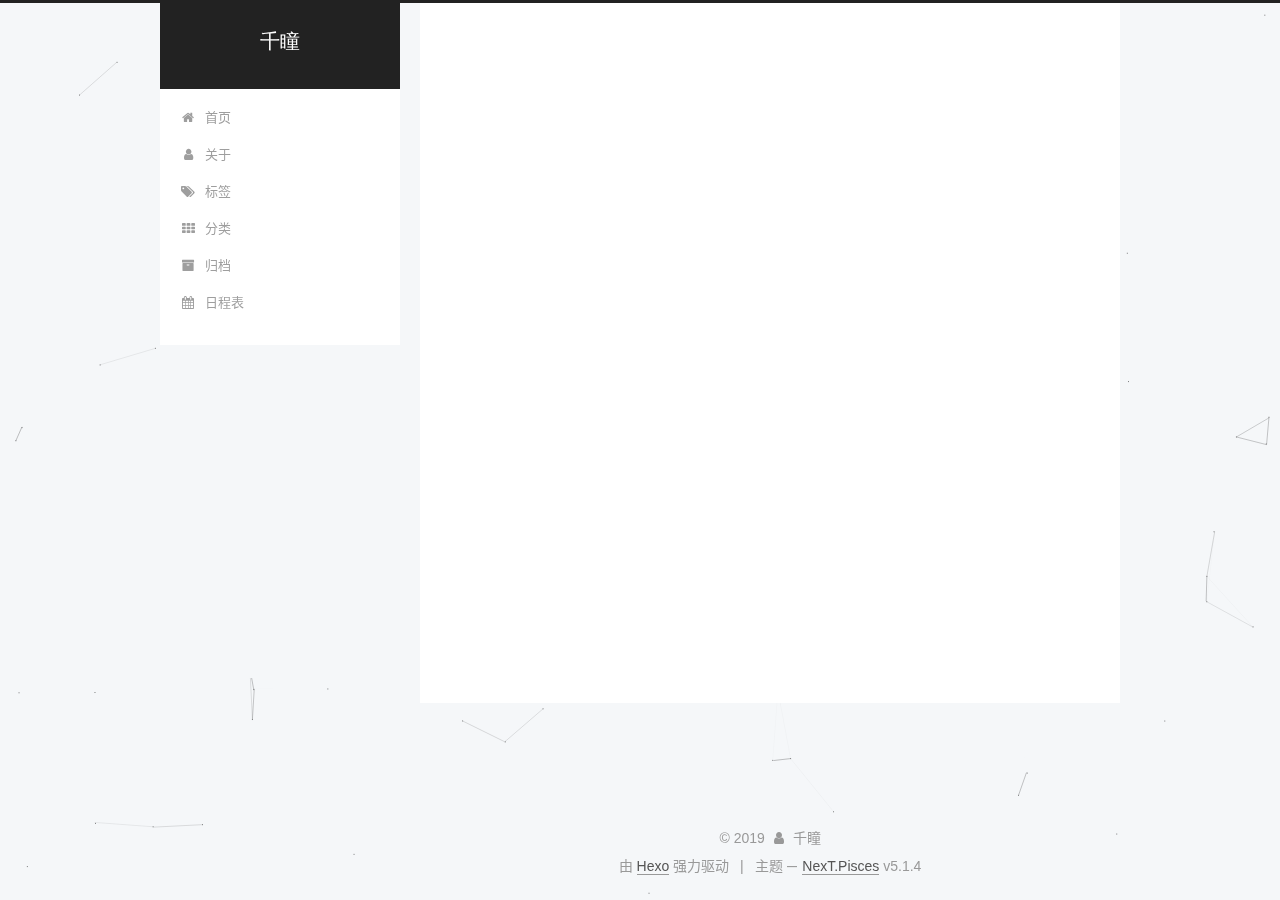
==== archives/index.html @ 5fdab45f "Site updated: 2019-02-20 13:32:50" ====
<!DOCTYPE html>



  


<html class="theme-next pisces use-motion" lang="zh-Hans">
<head><meta name="generator" content="Hexo 3.8.0">
  <meta charset="UTF-8">
<meta http-equiv="X-UA-Compatible" content="IE=edge">
<meta name="viewport" content="width=device-width, initial-scale=1, maximum-scale=1">
<meta name="theme-color" content="#222">



  
  
    
    
  <script src="/lib/pace/pace.min.js?v=1.0.2"></script>
  <link href="/lib/pace/pace-theme-center-atom.min.css?v=1.0.2" rel="stylesheet">




  
  
  <link rel="stylesheet" media="all" href="/lib/Han/dist/han.min.css?v=3.3">




<meta http-equiv="Cache-Control" content="no-transform">
<meta http-equiv="Cache-Control" content="no-siteapp">
















  
  
  <link href="/lib/fancybox/source/jquery.fancybox.css?v=2.1.5" rel="stylesheet" type="text/css">







<link href="/lib/font-awesome/css/font-awesome.min.css?v=4.6.2" rel="stylesheet" type="text/css">

<link href="/css/main.css?v=5.1.4" rel="stylesheet" type="text/css">


  <link rel="apple-touch-icon" sizes="180x180" href="/images/apple-touch-icon-next.png?v=5.1.4">


  <link rel="icon" type="image/png" sizes="32x32" href="/images/favicon-32x32-next.png?v=5.1.4">


  <link rel="icon" type="image/png" sizes="16x16" href="/images/favicon-16x16-next.png?v=5.1.4">


  <link rel="mask-icon" href="/images/logo.svg?v=5.1.4" color="#222">





  <meta name="keywords" content="Hexo, NexT">










<meta name="description" content="笑焉如花花自香">
<meta property="og:type" content="website">
<meta property="og:title" content="千瞳">
<meta property="og:url" content="http://yoursite.com/archives/index.html">
<meta property="og:site_name" content="千瞳">
<meta property="og:description" content="笑焉如花花自香">
<meta property="og:locale" content="zh-Hans">
<meta name="twitter:card" content="summary">
<meta name="twitter:title" content="千瞳">
<meta name="twitter:description" content="笑焉如花花自香">



<script type="text/javascript" id="hexo.configurations">
  var NexT = window.NexT || {};
  var CONFIG = {
    root: '/',
    scheme: 'Pisces',
    version: '5.1.4',
    sidebar: {"position":"left","display":"post","offset":12,"b2t":false,"scrollpercent":false,"onmobile":false},
    fancybox: true,
    tabs: true,
    motion: {"enable":true,"async":false,"transition":{"post_block":"fadeIn","post_header":"slideDownIn","post_body":"slideDownIn","coll_header":"slideLeftIn","sidebar":"slideUpIn"}},
    duoshuo: {
      userId: '0',
      author: '博主'
    },
    algolia: {
      applicationID: '',
      apiKey: '',
      indexName: '',
      hits: {"per_page":10},
      labels: {"input_placeholder":"Search for Posts","hits_empty":"We didn't find any results for the search: ${query}","hits_stats":"${hits} results found in ${time} ms"}
    }
  };
</script>



  <link rel="canonical" href="http://yoursite.com/archives/">





  <title>归档 | 千瞳</title>
  








</head>

<body itemscope itemtype="http://schema.org/WebPage" lang="zh-Hans">

  
  
    
  

  <div class="container sidebar-position-left page-archive">
    <div class="headband"></div>

    <header id="header" class="header" itemscope itemtype="http://schema.org/WPHeader">
      <div class="header-inner"><div class="site-brand-wrapper">
  <div class="site-meta ">
    

    <div class="custom-logo-site-title">
      <a href="/" class="brand" rel="start">
        <span class="logo-line-before"><i></i></span>
        <span class="site-title">千瞳</span>
        <span class="logo-line-after"><i></i></span>
      </a>
    </div>
      
        <p class="site-subtitle"></p>
      
  </div>

  <div class="site-nav-toggle">
    <button>
      <span class="btn-bar"></span>
      <span class="btn-bar"></span>
      <span class="btn-bar"></span>
    </button>
  </div>
</div>

<nav class="site-nav">
  

  
    <ul id="menu" class="menu">
      
        
        <li class="menu-item menu-item-home">
          <a href="/" rel="section">
            
              <i class="menu-item-icon fa fa-fw fa-home"></i> <br>
            
            首页
          </a>
        </li>
      
        
        <li class="menu-item menu-item-about">
          <a href="/about/" rel="section">
            
              <i class="menu-item-icon fa fa-fw fa-user"></i> <br>
            
            关于
          </a>
        </li>
      
        
        <li class="menu-item menu-item-tags">
          <a href="/tags/" rel="section">
            
              <i class="menu-item-icon fa fa-fw fa-tags"></i> <br>
            
            标签
          </a>
        </li>
      
        
        <li class="menu-item menu-item-categories">
          <a href="/categories/" rel="section">
            
              <i class="menu-item-icon fa fa-fw fa-th"></i> <br>
            
            分类
          </a>
        </li>
      
        
        <li class="menu-item menu-item-archives">
          <a href="/archives/" rel="section">
            
              <i class="menu-item-icon fa fa-fw fa-archive"></i> <br>
            
            归档
          </a>
        </li>
      
        
        <li class="menu-item menu-item-schedule">
          <a href="/schedule/" rel="section">
            
              <i class="menu-item-icon fa fa-fw fa-calendar"></i> <br>
            
            日程表
          </a>
        </li>
      

      
    </ul>
  

  
</nav>



 </div>
    </header>

    <main id="main" class="main">
      <div class="main-inner">
        <div class="content-wrap">
          <div id="content" class="content">
            

  
  
  
  <div class="post-block archive">
    <div id="posts" class="posts-collapse">
      <span class="archive-move-on"></span>

      <span class="archive-page-counter">
        
        
        
          
        
        嗯..! 目前共计 2 篇日志。 继续努力。
      </span>

      

        
        
        

        
          
          <div class="collection-title">
            <h1 class="archive-year" id="archive-year-2019">2019</h1>
          </div>
        
        

        

  <article class="post post-type-normal" itemscope itemtype="http://schema.org/Article">
    <header class="post-header">

      <h2 class="post-title">
        
            <a class="post-title-link" href="/2019/02/20/数据分析-numpy/" itemprop="url">
              
                <span itemprop="name">未命名</span>
              
            </a>
        
      </h2>

      <div class="post-meta">
        <time class="post-time" itemprop="dateCreated" datetime="2019-02-20T00:19:30+08:00" content="2019-02-20">
          02-20
        </time>
      </div>

    </header>
  </article>



      

        
        
        

        
        

        

  <article class="post post-type-normal" itemscope itemtype="http://schema.org/Article">
    <header class="post-header">

      <h2 class="post-title">
        
            <a class="post-title-link" href="/2019/02/19/hello-world/" itemprop="url">
              
                <span itemprop="name">Hello World</span>
              
            </a>
        
      </h2>

      <div class="post-meta">
        <time class="post-time" itemprop="dateCreated" datetime="2019-02-19T23:55:54+08:00" content="2019-02-19">
          02-19
        </time>
      </div>

    </header>
  </article>



      

    </div>
  </div>
  
  
  

  



          </div>
          


          

        </div>
        
          
  
  <div class="sidebar-toggle">
    <div class="sidebar-toggle-line-wrap">
      <span class="sidebar-toggle-line sidebar-toggle-line-first"></span>
      <span class="sidebar-toggle-line sidebar-toggle-line-middle"></span>
      <span class="sidebar-toggle-line sidebar-toggle-line-last"></span>
    </div>
  </div>

  <aside id="sidebar" class="sidebar">
    
    <div class="sidebar-inner">

      

      

      <section class="site-overview-wrap sidebar-panel sidebar-panel-active">
        <div class="site-overview">
          <div class="site-author motion-element" itemprop="author" itemscope itemtype="http://schema.org/Person">
            
              <img class="site-author-image" itemprop="image" src="/images/zxp.png" alt="千瞳">
            
              <p class="site-author-name" itemprop="name">千瞳</p>
              <p class="site-description motion-element" itemprop="description">笑焉如花花自香</p>
          </div>

          <nav class="site-state motion-element">

            
              <div class="site-state-item site-state-posts">
              
                <a href="/archives/">
              
                  <span class="site-state-item-count">2</span>
                  <span class="site-state-item-name">日志</span>
                </a>
              </div>
            

            

            

          </nav>

          

          

          
          

          
          

          

        </div>
      </section>

      

      

    </div>
  </aside>


        
      </div>
    </main>

    <footer id="footer" class="footer">
      <div class="footer-inner">
        <div class="copyright">&copy; <span itemprop="copyrightYear">2019</span>
  <span class="with-love">
    <i class="fa fa-user"></i>
  </span>
  <span class="author" itemprop="copyrightHolder">千瞳</span>

  
</div>


  <div class="powered-by">由 <a class="theme-link" target="_blank" href="https://hexo.io">Hexo</a> 强力驱动</div>



  <span class="post-meta-divider">|</span>



  <div class="theme-info">主题 &mdash; <a class="theme-link" target="_blank" href="https://github.com/iissnan/hexo-theme-next">NexT.Pisces</a> v5.1.4</div>




        







        
      </div>
    </footer>

    
      <div class="back-to-top">
        <i class="fa fa-arrow-up"></i>
        
      </div>
    

    

  </div>

  

<script type="text/javascript">
  if (Object.prototype.toString.call(window.Promise) !== '[object Function]') {
    window.Promise = null;
  }
</script>









  


  











  
  
    <script type="text/javascript" src="/lib/jquery/index.js?v=2.1.3"></script>
  

  
  
    <script type="text/javascript" src="/lib/fastclick/lib/fastclick.min.js?v=1.0.6"></script>
  

  
  
    <script type="text/javascript" src="/lib/jquery_lazyload/jquery.lazyload.js?v=1.9.7"></script>
  

  
  
    <script type="text/javascript" src="/lib/velocity/velocity.min.js?v=1.2.1"></script>
  

  
  
    <script type="text/javascript" src="/lib/velocity/velocity.ui.min.js?v=1.2.1"></script>
  

  
  
    <script type="text/javascript" src="/lib/fancybox/source/jquery.fancybox.pack.js?v=2.1.5"></script>
  

  
  
    <script type="text/javascript" src="/lib/canvas-nest/canvas-nest.min.js"></script>
  


  


  <script type="text/javascript" src="/js/src/utils.js?v=5.1.4"></script>

  <script type="text/javascript" src="/js/src/motion.js?v=5.1.4"></script>



  
  


  <script type="text/javascript" src="/js/src/affix.js?v=5.1.4"></script>

  <script type="text/javascript" src="/js/src/schemes/pisces.js?v=5.1.4"></script>



  

  


  <script type="text/javascript" src="/js/src/bootstrap.js?v=5.1.4"></script>



  


  




	





  





  












  





  

  

  

  
  

  

  

  

</body>
</html>
---- lib/Han/dist/han.min.css ----
@charset "UTF-8";

/*! 漢字標準格式 v3.3.0 | MIT License | css.hanzi.co */
/*! Han.css: the CSS typography framework optimised for Hanzi */

progress,sub,sup{vertical-align:baseline}button,hr,input,select{overflow:visible}[type=checkbox],[type=radio],legend{box-sizing:border-box;padding:0}html{font-family:sans-serif;-ms-text-size-adjust:100%;-webkit-text-size-adjust:100%}body{margin:0}article,aside,details,figcaption,figure,footer,header,main,menu,nav,section,summary{display:block}audio,canvas,progress,video{display:inline-block}audio:not([controls]){display:none;height:0}[hidden],template{display:none}a{background-color:transparent}a:active,a:hover{outline-width:0}abbr[title]{border-bottom:none;text-decoration:underline;text-decoration:underline dotted}b,strong{font-weight:bolder}dfn{font-style:italic}h1{font-size:2em;margin:.67em 0}mark{background-color:#ff0;color:#000}small{font-size:80%}sub,sup{font-size:75%;line-height:0;position:relative}sub{bottom:-.25em}sup{top:-.5em}img{border-style:none}svg:not(:root){overflow:hidden}code,kbd,pre,samp{font-family:monospace,monospace;font-size:1em}figure{margin:1em 40px}hr{box-sizing:content-box;height:0}button,input,select,textarea{font:inherit;margin:0}optgroup{font-weight:700}button,select{text-transform:none}[type=button],[type=reset],[type=submit],button{cursor:pointer}[disabled]{cursor:default}[type=reset],[type=submit],button,html [type=button]{-webkit-appearance:button}button::-moz-focus-inner,input::-moz-focus-inner{border:0;padding:0}button:-moz-focusring,input:-moz-focusring{outline:ButtonText dotted 1px}fieldset{border:1px solid silver;margin:0 2px;padding:.35em .625em .75em}legend{color:inherit;display:table;max-width:100%;white-space:normal}textarea{overflow:auto}[type=number]::-webkit-inner-spin-button,[type=number]::-webkit-outer-spin-button{height:auto}[type=search]{-webkit-appearance:textfield}[type=search]::-webkit-search-cancel-button,[type=search]::-webkit-search-decoration{-webkit-appearance:none}@font-face{font-family:"Han Heiti";src:local("Hiragino Sans GB"),local("Lantinghei TC Extralight"),local("Lantinghei SC Extralight"),local(FZLTXHB--B51-0),local(FZLTZHK--GBK1-0),local("Pingfang SC Light"),local("Pingfang TC Light"),local("Pingfang-SC-Light"),local("Pingfang-TC-Light"),local("Pingfang SC"),local("Pingfang TC"),local("Heiti SC Light"),local(STHeitiSC-Light),local("Heiti SC"),local("Heiti TC Light"),local(STHeitiTC-Light),local("Heiti TC"),local("Microsoft Yahei"),local("Microsoft Jhenghei"),local("Noto Sans CJK KR"),local("Noto Sans CJK JP"),local("Noto Sans CJK SC"),local("Noto Sans CJK TC"),local("Source Han Sans K"),local("Source Han Sans KR"),local("Source Han Sans JP"),local("Source Han Sans CN"),local("Source Han Sans HK"),local("Source Han Sans TW"),local("Source Han Sans TWHK"),local("Droid Sans Fallback")}@font-face{unicode-range:U+4E00-9FFF,U+3400-4DB5,U+20000-2A6D6,U+2A700-2B734,U+2B740-2B81D,U+FA0E-FA0F,U+FA11,U+FA13-FA14,U+FA1F,U+FA21,U+FA23,U+FA24,U+FA27-FA29,U+3040-309F,U+30A0-30FF,U+3099-309E,U+FF66-FF9F,U+3007,U+31C0-31E3,U+2F00-2FD5,U+2E80-2EF3;font-family:"Han Heiti";src:local(YuGothic),local("Hiragino Kaku Gothic ProN"),local("Hiragino Kaku Gothic Pro")}@font-face{font-family:"Han Heiti CNS";src:local("Pingfang TC Light"),local("Pingfang-TC-Light"),local("Pingfang TC"),local("Heiti TC Light"),local(STHeitiTC-Light),local("Heiti TC"),local("Lantinghei TC Extralight"),local(FZLTXHB--B51-0),local("Lantinghei TC"),local("Microsoft Jhenghei"),local("Microsoft Yahei"),local("Noto Sans CJK TC"),local("Source Han Sans TC"),local("Source Han Sans TW"),local("Source Han Sans TWHK"),local("Source Han Sans HK"),local("Droid Sans Fallback")}@font-face{font-family:"Han Heiti GB";src:local("Hiragino Sans GB"),local("Pingfang SC Light"),local("Pingfang-SC-Light"),local("Pingfang SC"),local("Lantinghei SC Extralight"),local(FZLTXHK--GBK1-0),local("Lantinghei SC"),local("Heiti SC Light"),local(STHeitiSC-Light),local("Heiti SC"),local("Microsoft Yahei"),local("Noto Sans CJK SC"),local("Source Han Sans SC"),local("Source Han Sans CN"),local("Droid Sans Fallback")}@font-face{font-family:"Han Heiti";font-weight:600;src:local("Hiragino Sans GB W6"),local(HiraginoSansGB-W6),local("Lantinghei TC Demibold"),local("Lantinghei SC Demibold"),local(FZLTZHB--B51-0),local(FZLTZHK--GBK1-0),local("Pingfang-SC-Semibold"),local("Pingfang-TC-Semibold"),local("Heiti SC Medium"),local("STHeitiSC-Medium"),local("Heiti SC"),local("Heiti TC Medium"),local("STHeitiTC-Medium"),local("Heiti TC"),local("Microsoft Yahei Bold"),local("Microsoft Jhenghei Bold"),local(MicrosoftYahei-Bold),local(MicrosoftJhengHeiBold),local("Microsoft Yahei"),local("Microsoft Jhenghei"),local("Noto Sans CJK KR Bold"),local("Noto Sans CJK JP Bold"),local("Noto Sans CJK SC Bold"),local("Noto Sans CJK TC Bold"),local(NotoSansCJKkr-Bold),local(NotoSansCJKjp-Bold),local(NotoSansCJKsc-Bold),local(NotoSansCJKtc-Bold),local("Source Han Sans K Bold"),local(SourceHanSansK-Bold),local("Source Han Sans K"),local("Source Han Sans KR Bold"),local("Source Han Sans JP Bold"),local("Source Han Sans CN Bold"),local("Source Han Sans HK Bold"),local("Source Han Sans TW Bold"),local("Source Han Sans TWHK Bold"),local("SourceHanSansKR-Bold"),local("SourceHanSansJP-Bold"),local("SourceHanSansCN-Bold"),local("SourceHanSansHK-Bold"),local("SourceHanSansTW-Bold"),local("SourceHanSansTWHK-Bold"),local("Source Han Sans KR"),local("Source Han Sans CN"),local("Source Han Sans HK"),local("Source Han Sans TW"),local("Source Han Sans TWHK")}@font-face{unicode-range:U+4E00-9FFF,U+3400-4DB5,U+20000-2A6D6,U+2A700-2B734,U+2B740-2B81D,U+FA0E-FA0F,U+FA11,U+FA13-FA14,U+FA1F,U+FA21,U+FA23,U+FA24,U+FA27-FA29,U+3040-309F,U+30A0-30FF,U+3099-309E,U+FF66-FF9F,U+3007,U+31C0-31E3,U+2F00-2FD5,U+2E80-2EF3;font-family:"Han Heiti";font-weight:600;src:local("YuGothic Bold"),local("Hiragino Kaku Gothic ProN W6"),local("Hiragino Kaku Gothic Pro W6"),local(YuGo-Bold),local(HiraKakuProN-W6),local(HiraKakuPro-W6)}@font-face{font-family:"Han Heiti CNS";font-weight:600;src:local("Pingfang TC Semibold"),local("Pingfang-TC-Semibold"),local("Heiti TC Medium"),local("STHeitiTC-Medium"),local("Heiti TC"),local("Lantinghei TC Demibold"),local(FZLTXHB--B51-0),local("Microsoft Jhenghei Bold"),local(MicrosoftJhengHeiBold),local("Microsoft Jhenghei"),local("Microsoft Yahei Bold"),local(MicrosoftYahei-Bold),local("Noto Sans CJK TC Bold"),local(NotoSansCJKtc-Bold),local("Noto Sans CJK TC"),local("Source Han Sans TC Bold"),local("SourceHanSansTC-Bold"),local("Source Han Sans TC"),local("Source Han Sans TW Bold"),local("SourceHanSans-TW"),local("Source Han Sans TW"),local("Source Han Sans TWHK Bold"),local("SourceHanSans-TWHK"),local("Source Han Sans TWHK"),local("Source Han Sans HK"),local("SourceHanSans-HK"),local("Source Han Sans HK")}@font-face{font-family:"Han Heiti GB";font-weight:600;src:local("Hiragino Sans GB W6"),local(HiraginoSansGB-W6),local("Pingfang SC Semibold"),local("Pingfang-SC-Semibold"),local("Lantinghei SC Demibold"),local(FZLTZHK--GBK1-0),local("Heiti SC Medium"),local("STHeitiSC-Medium"),local("Heiti SC"),local("Microsoft Yahei Bold"),local(MicrosoftYahei-Bold),local("Microsoft Yahei"),local("Noto Sans CJK SC Bold"),local(NotoSansCJKsc-Bold),local("Noto Sans CJK SC"),local("Source Han Sans SC Bold"),local("SourceHanSansSC-Bold"),local("Source Han Sans CN Bold"),local("SourceHanSansCN-Bold"),local("Source Han Sans SC"),local("Source Han Sans CN")}@font-face{font-family:"Han Songti";src:local("Songti SC Regular"),local(STSongti-SC-Regular),local("Songti SC"),local("Songti TC Regular"),local(STSongti-TC-Regular),local("Songti TC"),local(STSong),local("Lisong Pro"),local(SimSun),local(PMingLiU)}@font-face{unicode-range:U+4E00-9FFF,U+3400-4DB5,U+20000-2A6D6,U+2A700-2B734,U+2B740-2B81D,U+FA0E-FA0F,U+FA11,U+FA13-FA14,U+FA1F,U+FA21,U+FA23,U+FA24,U+FA27-FA29,U+3040-309F,U+30A0-30FF,U+3099-309E,U+FF66-FF9F,U+3007,U+31C0-31E3,U+2F00-2FD5,U+2E80-2EF3;font-family:"Han Songti";src:local(YuMincho),local("Hiragino Mincho ProN"),local("Hiragino Mincho Pro"),local("MS Mincho")}@font-face{font-family:"Han Songti CNS";src:local("Songti TC Regular"),local(STSongti-TC-Regular),local("Songti TC"),local("Lisong Pro"),local("Songti SC Regular"),local(STSongti-SC-Regular),local("Songti SC"),local(STSong),local(PMingLiU),local(SimSun)}@font-face{font-family:"Han Songti GB";src:local("Songti SC Regular"),local(STSongti-SC-Regular),local("Songti SC"),local(STSong),local(SimSun),local(PMingLiU)}@font-face{font-family:"Han Songti";font-weight:600;src:local("STSongti SC Bold"),local("STSongti TC Bold"),local(STSongti-SC-Bold),local(STSongti-TC-Bold),local("STSongti SC"),local("STSongti TC")}@font-face{unicode-range:U+4E00-9FFF,U+3400-4DB5,U+20000-2A6D6,U+2A700-2B734,U+2B740-2B81D,U+FA0E-FA0F,U+FA11,U+FA13-FA14,U+FA1F,U+FA21,U+FA23,U+FA24,U+FA27-FA29,U+3040-309F,U+30A0-30FF,U+3099-309E,U+FF66-FF9F,U+3007,U+31C0-31E3,U+2F00-2FD5,U+2E80-2EF3;font-family:"Han Songti";font-weight:600;src:local("YuMincho Demibold"),local("Hiragino Mincho ProN W6"),local("Hiragino Mincho Pro W6"),local(YuMin-Demibold),local(HiraMinProN-W6),local(HiraMinPro-W6),local(YuMincho),local("Hiragino Mincho ProN"),local("Hiragino Mincho Pro")}@font-face{font-family:"Han Songti CNS";font-weight:600;src:local("STSongti TC Bold"),local("STSongti SC Bold"),local(STSongti-TC-Bold),local(STSongti-SC-Bold),local("STSongti TC"),local("STSongti SC")}@font-face{font-family:"Han Songti GB";font-weight:600;src:local("STSongti SC Bold"),local(STSongti-SC-Bold),local("STSongti SC")}@font-face{font-family:cursive;src:local("Kaiti TC Regular"),local(STKaiTi-TC-Regular),local("Kaiti TC"),local("Kaiti SC"),local(STKaiti),local(BiauKai),local("標楷體"),local(DFKaiShu-SB-Estd-BF),local(Kaiti),local(DFKai-SB)}@font-face{unicode-range:U+4E00-9FFF,U+3400-4DB5,U+20000-2A6D6,U+2A700-2B734,U+2B740-2B81D,U+FA0E-FA0F,U+FA11,U+FA13-FA14,U+FA1F,U+FA21,U+FA23,U+FA24,U+FA27-FA29,U+3040-309F,U+30A0-30FF,U+3099-309E,U+FF66-FF9F,U+3007,U+31C0-31E3,U+2F00-2FD5,U+2E80-2EF3;font-family:"Han Kaiti";src:local("Kaiti TC Regular"),local(STKaiTi-TC-Regular),local("Kaiti TC"),local("Kaiti SC"),local(STKaiti),local(BiauKai),local("標楷體"),local(DFKaiShu-SB-Estd-BF),local(Kaiti),local(DFKai-SB)}@font-face{unicode-range:U+4E00-9FFF,U+3400-4DB5,U+20000-2A6D6,U+2A700-2B734,U+2B740-2B81D,U+FA0E-FA0F,U+FA11,U+FA13-FA14,U+FA1F,U+FA21,U+FA23,U+FA24,U+FA27-FA29,U+3040-309F,U+30A0-30FF,U+3099-309E,U+FF66-FF9F,U+3007,U+31C0-31E3,U+2F00-2FD5,U+2E80-2EF3;font-family:"Han Kaiti CNS";src:local(BiauKai),local("標楷體"),local(DFKaiShu-SB-Estd-BF),local("Kaiti TC Regular"),local(STKaiTi-TC-Regular),local("Kaiti TC")}@font-face{unicode-range:U+4E00-9FFF,U+3400-4DB5,U+20000-2A6D6,U+2A700-2B734,U+2B740-2B81D,U+FA0E-FA0F,U+FA11,U+FA13-FA14,U+FA1F,U+FA21,U+FA23,U+FA24,U+FA27-FA29,U+3040-309F,U+30A0-30FF,U+3099-309E,U+FF66-FF9F,U+3007,U+31C0-31E3,U+2F00-2FD5,U+2E80-2EF3;font-family:"Han Kaiti GB";src:local("Kaiti SC Regular"),local(STKaiTi-SC-Regular),local("Kaiti SC"),local(STKaiti),local(Kai),local(Kaiti),local(DFKai-SB)}@font-face{font-family:cursive;font-weight:600;src:local("Kaiti TC Bold"),local(STKaiTi-TC-Bold),local("Kaiti SC Bold"),local(STKaiti-SC-Bold),local("Kaiti TC"),local("Kaiti SC")}@font-face{font-family:"Han Kaiti";font-weight:600;src:local("Kaiti TC Bold"),local(STKaiTi-TC-Bold),local("Kaiti SC Bold"),local(STKaiti-SC-Bold),local("Kaiti TC"),local("Kaiti SC")}@font-face{font-family:"Han Kaiti CNS";font-weight:600;src:local("Kaiti TC Bold"),local(STKaiTi-TC-Bold),local("Kaiti TC")}@font-face{font-family:"Han Kaiti GB";font-weight:600;src:local("Kaiti SC Bold"),local(STKaiti-SC-Bold)}@font-face{unicode-range:U+4E00-9FFF,U+3400-4DB5,U+20000-2A6D6,U+2A700-2B734,U+2B740-2B81D,U+FA0E-FA0F,U+FA11,U+FA13-FA14,U+FA1F,U+FA21,U+FA23,U+FA24,U+FA27-FA29,U+3040-309F,U+30A0-30FF,U+3099-309E,U+FF66-FF9F,U+3007,U+31C0-31E3,U+2F00-2FD5,U+2E80-2EF3;font-family:"Han Fangsong";src:local(STFangsong),local(FangSong)}@font-face{unicode-range:U+4E00-9FFF,U+3400-4DB5,U+20000-2A6D6,U+2A700-2B734,U+2B740-2B81D,U+FA0E-FA0F,U+FA11,U+FA13-FA14,U+FA1F,U+FA21,U+FA23,U+FA24,U+FA27-FA29,U+3040-309F,U+30A0-30FF,U+3099-309E,U+FF66-FF9F,U+3007,U+31C0-31E3,U+2F00-2FD5,U+2E80-2EF3;font-family:"Han Fangsong CNS";src:local(STFangsong),local(FangSong)}@font-face{unicode-range:U+4E00-9FFF,U+3400-4DB5,U+20000-2A6D6,U+2A700-2B734,U+2B740-2B81D,U+FA0E-FA0F,U+FA11,U+FA13-FA14,U+FA1F,U+FA21,U+FA23,U+FA24,U+FA27-FA29,U+3040-309F,U+30A0-30FF,U+3099-309E,U+FF66-FF9F,U+3007,U+31C0-31E3,U+2F00-2FD5,U+2E80-2EF3;font-family:"Han Fangsong GB";src:local(STFangsong),local(FangSong)}@font-face{font-family:"Biaodian Sans";src:local("Hiragino Sans GB"),local("Heiti SC"),local(STHeiti),local("MS Gothic"),local(SimSun);unicode-range:U+FF0E}@font-face{font-family:"Biaodian Serif";src:local("Hiragino Mincho ProN"),local("Hiragino Mincho Pro"),local("Songti SC"),local(STSong),local(SimSun);unicode-range:U+FF0E}@font-face{font-family:"Biaodian Pro Sans";src:local("Hiragino Sans GB"),local("Heiti SC"),local(STHeiti),local("MS Gothic"),local(SimSun);unicode-range:U+FF0E}@font-face{font-family:"Biaodian Pro Serif";src:local("Hiragino Mincho ProN"),local("Hiragino Mincho Pro"),local("Songti SC"),local(STSong),local(SimSun);unicode-range:U+FF0E}@font-face{font-family:"Biaodian Pro Sans CNS";src:local("Hiragino Sans GB"),local("Heiti SC"),local(STHeiti),local("MS Gothic"),local(SimSun);unicode-range:U+FF0E}@font-face{font-family:"Biaodian Pro Serif CNS";src:local("Hiragino Mincho ProN"),local("Hiragino Mincho Pro"),local("Songti SC"),local(STSong),local(SimSun);unicode-range:U+FF0E}@font-face{font-family:"Biaodian Pro Sans GB";src:local("Hiragino Sans GB"),local("Heiti SC"),local(STHeiti),local("MS Gothic"),local(SimSun);unicode-range:U+FF0E}@font-face{font-family:"Biaodian Pro Serif GB";src:local("Hiragino Mincho ProN"),local("Hiragino Mincho Pro"),local("Songti SC"),local(STSong),local(SimSun);unicode-range:U+FF0E}@font-face{font-family:"Biaodian Sans";src:local("Hiragino Sans GB"),local("Heiti SC"),local(STHeiti),local(SimSun);unicode-range:U+00B7}@font-face{font-family:"Biaodian Serif";src:local("Songti SC"),local(STSong),local("Heiti SC"),local(SimSun);unicode-range:U+00B7}@font-face{font-family:"Biaodian Pro Sans";src:local("Hiragino Sans GB"),local("Heiti SC"),local(STHeiti),local(SimSun);unicode-range:U+00B7}@font-face{font-family:"Biaodian Pro Serif";src:local("Songti SC"),local(STSong),local("Heiti SC"),local(SimSun);unicode-range:U+00B7}@font-face{font-family:"Biaodian Pro Sans CNS";src:local("Hiragino Sans GB"),local("Heiti SC"),local(STHeiti),local(SimSun);unicode-range:U+00B7}@font-face{font-family:"Biaodian Pro Serif CNS";src:local("Songti SC"),local(STSong),local("Heiti SC"),local(SimSun);unicode-range:U+00B7}@font-face{font-family:"Biaodian Pro Sans GB";src:local("Hiragino Sans GB"),local("Heiti SC"),local(STHeiti),local(SimSun);unicode-range:U+00B7}@font-face{font-family:"Biaodian Pro Serif GB";src:local("Songti SC"),local(STSong),local("Heiti SC"),local(SimSun);unicode-range:U+00B7}@font-face{font-family:"Biaodian Sans";src:url(./font/han.woff2?v3.3.0) format("woff2"),url(./font/han.woff?v3.3.0) format("woff"),url(./font/han.otf?v3.3.0) format("opentype"),local("Hiragino Sans GB"),local("Hiragino Kaku Gothic ProN"),local("Hiragino Kaku Gothic Pro"),local("Microsoft Yahei"),local(SimSun);unicode-range:U+2014}@font-face{font-family:"Biaodian Serif";src:url(./font/han.woff2?v3.3.0) format("woff2"),url(./font/han.woff?v3.3.0) format("woff"),url(./font/han.otf?v3.3.0) format("opentype"),local("Hiragino Mincho ProN"),local("Hiragino Mincho Pro"),local("Songti SC"),local(STSong),local("Microsoft Yahei"),local(SimSun);unicode-range:U+2014}@font-face{font-family:"Yakumono Sans";src:url(./font/han.woff2?v3.3.0) format("woff2"),url(./font/han.woff?v3.3.0) format("woff"),url(./font/han.otf?v3.3.0) format("opentype"),local("Hiragino Kaku Gothic ProN"),local("Hiragino Kaku Gothic Pro"),local("Arial Unicode MS"),local("MS Gothic");unicode-range:U+2014}@font-face{font-family:"Yakumono Serif";src:url(./font/han.woff2?v3.3.0) format("woff2"),url(./font/han.woff?v3.3.0) format("woff"),url(./font/han.otf?v3.3.0) format("opentype"),local("Hiragino Mincho ProN"),local("Hiragino Mincho Pro"),local("MS Mincho"),local("Microsoft Yahei");unicode-range:U+2014}@font-face{font-family:"Biaodian Pro Sans";src:url(./font/han.woff2?v3.3.0) format("woff2"),url(./font/han.woff?v3.3.0) format("woff"),url(./font/han.otf?v3.3.0) format("opentype"),local("Hiragino Sans GB"),local("Hiragino Kaku Gothic ProN"),local("Hiragino Kaku Gothic Pro"),local("Microsoft Yahei"),local(SimSun);unicode-range:U+2014}@font-face{font-family:"Biaodian Pro Serif";src:url(./font/han.woff2?v3.3.0) format("woff2"),url(./font/han.woff?v3.3.0) format("woff"),url(./font/han.otf?v3.3.0) format("opentype"),local("Hiragino Mincho ProN"),local("Hiragino Mincho Pro"),local("Songti SC"),local(STSong),local("Microsoft Yahei"),local(SimSun);unicode-range:U+2014}@font-face{font-family:"Biaodian Pro Sans CNS";src:url(./font/han.woff2?v3.3.0) format("woff2"),url(./font/han.woff?v3.3.0) format("woff"),url(./font/han.otf?v3.3.0) format("opentype"),local("Hiragino Sans GB"),local("Hiragino Kaku Gothic ProN"),local("Hiragino Kaku Gothic Pro"),local("Microsoft Yahei"),local(SimSun);unicode-range:U+2014}@font-face{font-family:"Biaodian Pro Serif CNS";src:url(./font/han.woff2?v3.3.0) format("woff2"),url(./font/han.woff?v3.3.0) format("woff"),url(./font/han.otf?v3.3.0) format("opentype"),local("Hiragino Mincho ProN"),local("Hiragino Mincho Pro"),local("Songti SC"),local(STSong),local("Microsoft Yahei"),local(SimSun);unicode-range:U+2014}@font-face{font-family:"Biaodian Pro Sans GB";src:url(./font/han.woff2?v3.3.0) format("woff2"),url(./font/han.woff?v3.3.0) format("woff"),url(./font/han.otf?v3.3.0) format("opentype"),local("Hiragino Sans GB"),local("Hiragino Kaku Gothic ProN"),local("Hiragino Kaku Gothic Pro"),local("Microsoft Yahei"),local(SimSun);unicode-range:U+2014}@font-face{font-family:"Biaodian Pro Serif GB";src:url(./font/han.woff2?v3.3.0) format("woff2"),url(./font/han.woff?v3.3.0) format("woff"),url(./font/han.otf?v3.3.0) format("opentype"),local("Hiragino Mincho ProN"),local("Hiragino Mincho Pro"),local("Songti SC"),local(STSong),local("Microsoft Yahei"),local(SimSun);unicode-range:U+2014}@font-face{font-family:"Biaodian Sans";src:url(./font/han.woff2?v3.3.0) format("woff2"),url(./font/han.woff?v3.3.0) format("woff"),url(./font/han.otf?v3.3.0) format("opentype"),local("Hiragino Sans GB"),local("Hiragino Kaku Gothic ProN"),local("Hiragino Kaku Gothic Pro"),local(Meiryo),local("MS Gothic"),local(SimSun),local(PMingLiU);unicode-range:U+2026}@font-face{font-family:"Biaodian Serif";src:url(./font/han.woff2?v3.3.0) format("woff2"),url(./font/han.woff?v3.3.0) format("woff"),url(./font/han.otf?v3.3.0) format("opentype"),local("Hiragino Mincho ProN"),local("Hiragino Mincho Pro"),local("Songti SC"),local("MS Mincho"),local(SimSun),local(PMingLiU);unicode-range:U+2026}@font-face{font-family:"Yakumono Sans";src:url(./font/han.woff2?v3.3.0) format("woff2"),url(./font/han.woff?v3.3.0) format("woff"),url(./font/han.otf?v3.3.0) format("opentype"),local("Hiragino Kaku Gothic ProN"),local("Hiragino Kaku Gothic Pro"),local(Meiryo),local("MS Gothic");unicode-range:U+2026}@font-face{font-family:"Yakumono Serif";src:url(./font/han.woff2?v3.3.0) format("woff2"),url(./font/han.woff?v3.3.0) format("woff"),url(./font/han.otf?v3.3.0) format("opentype"),local("Hiragino Mincho ProN"),local("Hiragino Mincho Pro"),local("MS Mincho");unicode-range:U+2026}@font-face{font-family:"Biaodian Pro Sans";src:url(./font/han.woff2?v3.3.0) format("woff2"),url(./font/han.woff?v3.3.0) format("woff"),url(./font/han.otf?v3.3.0) format("opentype"),local("Hiragino Sans GB"),local("Hiragino Kaku Gothic ProN"),local("Hiragino Kaku Gothic Pro"),local(SimSun),local(PMingLiU);unicode-range:U+2026}@font-face{font-family:"Biaodian Pro Serif";src:url(./font/han.woff2?v3.3.0) format("woff2"),url(./font/han.woff?v3.3.0) format("woff"),url(./font/han.otf?v3.3.0) format("opentype"),local("Hiragino Mincho ProN"),local("Hiragino Mincho Pro"),local("Songti SC"),local(SimSun),local(PMingLiU);unicode-range:U+2026}@font-face{font-family:"Biaodian Pro Sans CNS";src:url(./font/han.woff2?v3.3.0) format("woff2"),url(./font/han.woff?v3.3.0) format("woff"),url(./font/han.otf?v3.3.0) format("opentype"),local("Hiragino Sans GB"),local("Hiragino Kaku Gothic ProN"),local("Hiragino Kaku Gothic Pro"),local(SimSun),local(PMingLiU);unicode-range:U+2026}@font-face{font-family:"Biaodian Pro Serif CNS";src:url(./font/han.woff2?v3.3.0) format("woff2"),url(./font/han.woff?v3.3.0) format("woff"),url(./font/han.otf?v3.3.0) format("opentype"),local("Hiragino Mincho ProN"),local("Hiragino Mincho Pro"),local("Songti SC"),local(STSongti),local(SimSun),local(PMingLiU);unicode-range:U+2026}@font-face{font-family:"Biaodian Pro Sans GB";src:url(./font/han.woff2?v3.3.0) format("woff2"),url(./font/han.woff?v3.3.0) format("woff"),url(./font/han.otf?v3.3.0) format("opentype"),local("Hiragino Sans GB"),local("Hiragino Kaku Gothic ProN"),local("Hiragino Kaku Gothic Pro"),local(SimSun),local(PMingLiU);unicode-range:U+2026}@font-face{font-family:"Biaodian Pro Serif GB";src:url(./font/han.woff2?v3.3.0) format("woff2"),url(./font/han.woff?v3.3.0) format("woff"),url(./font/han.otf?v3.3.0) format("opentype"),local("Hiragino Mincho ProN"),local("Hiragino Mincho Pro"),local("Songti SC"),local(STSongti),local(SimSun),local(PMingLiU);unicode-range:U+2026}@font-face{font-family:"Biaodian Pro Sans GB";src:local("Hiragino Sans GB"),local("Heiti SC"),local(STHeiti),local(SimSun),local(PMingLiU);unicode-range:U+201C-201D,U+2018-2019}@font-face{font-family:"Biaodian Pro Sans GB";font-weight:700;src:local("Hiragino Sans GB"),local("Heiti SC"),local(STHeiti),local(SimSun),local(PMingLiU);unicode-range:U+201C-201D,U+2018-2019}@font-face{font-family:"Biaodian Pro Serif GB";src:local("Lisong Pro"),local("Heiti SC"),local(STHeiti),local(SimSun),local(PMingLiU);unicode-range:U+201C-201D,U+2018-2019}@font-face{font-family:"Biaodian Pro Serif GB";font-weight:700;src:local("Lisong Pro"),local("Heiti SC"),local(STHeiti),local(SimSun),local(PMingLiU);unicode-range:U+201C-201D,U+2018-2019}@font-face{font-family:"Biaodian Sans";src:local(Georgia),local("Times New Roman"),local(Arial),local("Droid Sans Fallback");unicode-range:U+25CF}@font-face{font-family:"Biaodian Serif";src:local(Georgia),local("Times New Roman"),local(Arial),local("Droid Sans Fallback");unicode-range:U+25CF}@font-face{font-family:"Biaodian Pro Sans";src:local(Georgia),local("Times New Roman"),local(Arial),local("Droid Sans Fallback");unicode-range:U+25CF}@font-face{font-family:"Biaodian Pro Serif";src:local(Georgia),local("Times New Roman"),local(Arial),local("Droid Sans Fallback");unicode-range:U+25CF}@font-face{font-family:"Biaodian Pro Sans CNS";src:local(Georgia),local("Times New Roman"),local(Arial),local("Droid Sans Fallback");unicode-range:U+25CF}@font-face{font-family:"Biaodian Pro Serif CNS";src:local(Georgia),local("Times New Roman"),local(Arial),local("Droid Sans Fallback");unicode-range:U+25CF}@font-face{font-family:"Biaodian Pro Sans GB";src:local(Georgia),local("Times New Roman"),local(Arial),local("Droid Sans Fallback");unicode-range:U+25CF}@font-face{font-family:"Biaodian Pro Serif GB";src:local(Georgia),local("Times New Roman"),local(Arial),local("Droid Sans Fallback");unicode-range:U+25CF}@font-face{font-family:"Biaodian Pro Sans";src:local("Hiragino Kaku Gothic ProN"),local("Hiragino Kaku Gothic Pro"),local("MS Gothic");unicode-range:U+3002,U+FF0C,U+3001,U+FF1B,U+FF1A,U+FF1F,U+FF01,U+FF0D,U+FF0F,U+FF3C}@font-face{font-family:"Biaodian Pro Serif";src:local("Hiragino Mincho ProN"),local("Hiragino Mincho Pro"),local("MS Mincho");unicode-range:U+3002,U+FF0C,U+3001,U+FF1B,U+FF1A,U+FF1F,U+FF01,U+FF0D,U+FF0F,U+FF3C}@font-face{font-family:"Biaodian Pro Sans CNS";src:local("Heiti TC"),local("Lihei Pro"),local("Microsoft Jhenghei"),local(PMingLiU);unicode-range:U+3002,U+FF0C,U+3001}@font-face{font-family:"Biaodian Pro Sans CNS";src:local("Hiragino Kaku Gothic ProN"),local("Hiragino Kaku Gothic Pro"),local("Heiti TC"),local("Lihei Pro"),local("Microsoft Jhenghei"),local(PMingLiU),local("MS Gothic");unicode-range:U+FF1B,U+FF1A,U+FF1F,U+FF01}@font-face{font-family:"Biaodian Pro Sans CNS";src:local("Hiragino Mincho ProN"),local("Hiragino Mincho Pro"),local("MS Mincho");unicode-range:U+FF0D,U+FF0F,U+FF3C}@font-face{font-family:"Biaodian Pro Serif CNS";src:local(STSongti-TC-Regular),local("Lisong Pro"),local("Heiti TC"),local(PMingLiU);unicode-range:U+3002,U+FF0C,U+3001}@font-face{font-family:"Biaodian Pro Serif CNS";src:local("Hiragino Mincho ProN"),local("Hiragino Mincho Pro"),local(PMingLiU),local("MS Mincho");unicode-range:U+FF1B,U+FF1A,U+FF1F,U+FF01,U+FF0D,U+FF0F,U+FF3C}@font-face{font-family:"Biaodian Pro Sans GB";src:local("Hiragino Sans GB"),local("Heiti SC"),local(STHeiti),local("Hiragino Kaku Gothic ProN"),local("Hiragino Kaku Gothic Pro"),local(SimSun),local("MS Gothic");unicode-range:U+3002,U+FF0C,U+3001,U+FF1B,U+FF1A,U+FF1F,U+FF01,U+FF0D,U+FF0F,U+FF3C}@font-face{font-family:"Biaodian Pro Serif GB";src:local("Songti SC"),local(STSongti),local("Hiragino Mincho ProN"),local("Hiragino Mincho Pro"),local("Hiragino Sans GB"),local("Heiti SC"),local(STHeiti),local(SimSun),local("MS Mincho");unicode-range:U+3002,U+FF0C,U+3001,U+FF1B,U+FF1A,U+FF1F,U+FF01}@font-face{font-family:"Biaodian Pro Serif GB";src:local("Hiragino Mincho ProN"),local("Hiragino Mincho Pro"),local(PMingLiU),local("MS Mincho");unicode-range:U+FF0D,U+FF0F,U+FF3C}@font-face{font-family:"Biaodian Pro Sans";src:local("Hiragino Kaku Gothic ProN"),local("Hiragino Kaku Gothic Pro"),local("Yu Gothic"),local(YuGothic),local(SimSun),local(PMingLiU);unicode-range:U+300C-300F,U+300A-300B,U+3008-3009,U+FF08-FF09,U+3014-3015}@font-face{font-family:"Biaodian Pro Serif";src:local("Hiragino Mincho ProN"),local("Hiragino Mincho Pro"),local("Yu Mincho"),local(YuMincho),local(SimSun),local(PMingLiU);unicode-range:U+300C-300F,U+300A-300B,U+3008-3009,U+FF08-FF09,U+3014-3015}@font-face{font-family:"Biaodian Pro Sans CNS";src:local("Hiragino Kaku Gothic ProN"),local("Hiragino Kaku Gothic Pro"),local("Yu Gothic"),local(YuGothic),local(SimSun),local(PMingLiU);unicode-range:U+300C-300F,U+300A-300B,U+3008-3009,U+FF08-FF09,U+3014-3015}@font-face{font-family:"Biaodian Pro Serif CNS";src:local("Hiragino Mincho ProN"),local("Hiragino Mincho Pro"),local("Yu Mincho"),local(YuMincho),local(SimSun),local(PMingLiU);unicode-range:U+300C-300F,U+300A-300B,U+3008-3009,U+FF08-FF09,U+3014-3015}@font-face{font-family:"Biaodian Pro Sans GB";src:local("Hiragino Kaku Gothic ProN"),local("Hiragino Kaku Gothic Pro"),local("Yu Gothic"),local(YuGothic),local(SimSun),local(PMingLiU);unicode-range:U+300C-300F,U+300A-300B,U+3008-3009,U+FF08-FF09,U+3014-3015}@font-face{font-family:"Biaodian Pro Serif GB";src:local("Hiragino Mincho ProN"),local("Hiragino Mincho Pro"),local("Yu Mincho"),local(YuMincho),local(SimSun),local(PMingLiU);unicode-range:U+300C-300F,U+300A-300B,U+3008-3009,U+FF08-FF09,U+3014-3015}@font-face{font-family:"Biaodian Basic";src:url(./font/han.woff2?v3.3.0) format("woff2"),url(./font/han.woff?v3.3.0) format("woff"),url(./font/han.otf?v3.3.0) format("opentype");unicode-range:U+2014,U+2026,U+00B7}@font-face{font-family:"Biaodian Basic";font-weight:700;src:url(./font/han.woff2?v3.3.0) format("woff2"),url(./font/han.woff?v3.3.0) format("woff"),url(./font/han.otf?v3.3.0) format("opentype");unicode-range:U+2014,U+2026,U+00B7}@font-face{font-family:"Biaodian Sans";font-weight:700;src:url(./font/han.woff2?v3.3.0) format("woff2"),url(./font/han.woff?v3.3.0) format("woff"),url(./font/han.otf?v3.3.0) format("opentype");unicode-range:U+2014,U+2026,U+00B7}@font-face{font-family:"Biaodian Pro Sans";font-weight:700;src:url(./font/han.woff2?v3.3.0) format("woff2"),url(./font/han.woff?v3.3.0) format("woff"),url(./font/han.otf?v3.3.0) format("opentype");unicode-range:U+2014,U+2026,U+00B7}@font-face{font-family:"Biaodian Pro Sans";font-weight:700;src:url(./font/han.woff2?v3.3.0) format("woff2"),url(./font/han.woff?v3.3.0) format("woff"),url(./font/han.otf?v3.3.0) format("opentype");unicode-range:U+2014,U+2026,U+00B7}@font-face{font-family:"Biaodian Pro Sans CNS";font-weight:700;src:url(./font/han.woff2?v3.3.0) format("woff2"),url(./font/han.woff?v3.3.0) format("woff"),url(./font/han.otf?v3.3.0) format("opentype");unicode-range:U+2014,U+2026,U+00B7}@font-face{font-family:"Biaodian Pro Sans GB";font-weight:700;src:url(./font/han.woff2?v3.3.0) format("woff2"),url(./font/han.woff?v3.3.0) format("woff"),url(./font/han.otf?v3.3.0) format("opentype");unicode-range:U+2014,U+2026,U+00B7}@font-face{font-family:"Biaodian Pro Serif";font-weight:700;src:url(./font/han.woff2?v3.3.0) format("woff2"),url(./font/han.woff?v3.3.0) format("woff"),url(./font/han.otf?v3.3.0) format("opentype");unicode-range:U+2014,U+2026,U+00B7}@font-face{font-family:"Biaodian Pro Serif CNS";font-weight:700;src:url(./font/han.woff2?v3.3.0) format("woff2"),url(./font/han.woff?v3.3.0) format("woff"),url(./font/han.otf?v3.3.0) format("opentype");unicode-range:U+2014,U+2026,U+00B7}@font-face{font-family:"Biaodian Pro Serif GB";font-weight:700;src:url(./font/han.woff2?v3.3.0) format("woff2"),url(./font/han.woff?v3.3.0) format("woff"),url(./font/han.otf?v3.3.0) format("opentype");unicode-range:U+2014,U+2026,U+00B7}@font-face{font-family:"Latin Italic Serif";src:local("Georgia Italic"),local("Times New Roman Italic"),local(Georgia-Italic),local(TimesNewRomanPS-ItalicMT),local(Times-Italic)}@font-face{font-family:"Latin Italic Serif";font-weight:700;src:local("Georgia Bold Italic"),local("Times New Roman Bold Italic"),local(Georgia-BoldItalic),local(TimesNewRomanPS-BoldItalicMT),local(Times-Italic)}@font-face{font-family:"Latin Italic Sans";src:local("Helvetica Neue Italic"),local("Helvetica Oblique"),local("Arial Italic"),local(HelveticaNeue-Italic),local(Helvetica-LightOblique),local(Arial-ItalicMT)}@font-face{font-family:"Latin Italic Sans";font-weight:700;src:local("Helvetica Neue Bold Italic"),local("Helvetica Bold Oblique"),local("Arial Bold Italic"),local(HelveticaNeue-BoldItalic),local(Helvetica-BoldOblique),local(Arial-BoldItalicMT)}@font-face{unicode-range:U+0030-0039;font-family:"Numeral TF Sans";src:local(Skia),local("Neutraface 2 Text"),local(Candara),local(Corbel)}@font-face{unicode-range:U+0030-0039;font-family:"Numeral TF Serif";src:local(Georgia),local("Hoefler Text"),local("Big Caslon")}@font-face{unicode-range:U+0030-0039;font-family:"Numeral TF Italic Serif";src:local("Georgia Italic"),local("Hoefler Text Italic"),local(Georgia-Italic),local(HoeflerText-Italic)}@font-face{unicode-range:U+0030-0039;font-family:"Numeral LF Sans";src:local("Helvetica Neue"),local(Helvetica),local(Arial)}@font-face{unicode-range:U+0030-0039;font-family:"Numeral LF Italic Sans";src:local("Helvetica Neue Italic"),local("Helvetica Oblique"),local("Arial Italic"),local(HelveticaNeue-Italic),local(Helvetica-LightOblique),local(Arial-ItalicMT)}@font-face{unicode-range:U+0030-0039;font-family:"Numeral LF Italic Sans";font-weight:700;src:local("Helvetica Neue Bold Italic"),local("Helvetica Bold Oblique"),local("Arial Bold Italic"),local(HelveticaNeue-BoldItalic),local(Helvetica-BoldOblique),local(Arial-BoldItalicMT)}@font-face{unicode-range:U+0030-0039;font-family:"Numeral LF Serif";src:local(Palatino),local("Palatino Linotype"),local("Times New Roman")}@font-face{unicode-range:U+0030-0039;font-family:"Numeral LF Italic Serif";src:local("Palatino Italic"),local("Palatino Italic Linotype"),local("Times New Roman Italic"),local(Palatino-Italic),local(Palatino-Italic-Linotype),local(TimesNewRomanPS-ItalicMT)}@font-face{unicode-range:U+0030-0039;font-family:"Numeral LF Italic Serif";font-weight:700;src:local("Palatino Bold Italic"),local("Palatino Bold Italic Linotype"),local("Times New Roman Bold Italic"),local(Palatino-BoldItalic),local(Palatino-BoldItalic-Linotype),local(TimesNewRomanPS-BoldItalicMT)}@font-face{src:url(./font/han.woff2?v3.3.0) format("woff2"),url(./font/han.woff?v3.3.0) format("woff"),url(./font/han.otf?v3.3.0) format("opentype");unicode-range:U+3105-312D,U+31A0-31BA,U+02D9,U+02CA,U+02C5,U+02C7,U+02CB,U+02EA-02EB,U+0307,U+030D,U+0358,U+F31B4-F31B7,U+F0061,U+F0065,U+F0069,U+F006F,U+F0075;font-family:"Zhuyin Kaiti"}@font-face{unicode-range:U+3105-312D,U+31A0-31BA,U+02D9,U+02CA,U+02C5,U+02C7,U+02CB,U+02EA-02EB,U+0307,U+030D,U+0358,U+F31B4-F31B7,U+F0061,U+F0065,U+F0069,U+F006F,U+F0075;font-family:"Zhuyin Heiti";src:local("Hiragino Sans GB"),local("Heiti TC"),local("Microsoft Jhenghei"),url(./font/han.woff2?v3.3.0) format("woff2"),url(./font/han.woff?v3.3.0) format("woff"),url(./font/han.otf?v3.3.0) format("opentype")}@font-face{font-family:"Zhuyin Heiti";src:local("Heiti TC"),local("Microsoft Jhenghei"),url(./font/han.woff2?v3.3.0) format("woff2"),url(./font/han.woff?v3.3.0) format("woff"),url(./font/han.otf?v3.3.0) format("opentype");unicode-range:U+3127}@font-face{src:url(./font/han.woff2?v3.3.0) format("woff2"),url(./font/han.woff?v3.3.0) format("woff"),url(./font/han.otf?v3.3.0) format("opentype");font-family:"Zhuyin Heiti";unicode-range:U+02D9,U+02CA,U+02C5,U+02C7,U+02CB,U+02EA-02EB,U+31B4,U+31B5,U+31B6,U+31B7,U+0307,U+030D,U+0358,U+F31B4-F31B7,U+F0061,U+F0065,U+F0069,U+F006F,U+F0075}@font-face{src:url(./font/han.woff2?v3.3.0) format("woff2"),url(./font/han.woff?v3.3.0) format("woff"),url(./font/han.otf?v3.3.0) format("opentype");font-family:"Romanization Sans";unicode-range:U+0307,U+030D,U+0358,U+F31B4-F31B7,U+F0061,U+F0065,U+F0069,U+F006F,U+F0075}article strong :lang(ja-Latn),article strong :lang(zh-Latn),article strong :not(:lang(zh)):not(:lang(ja)),article strong:lang(ja-Latn),article strong:lang(zh-Latn),article strong:not(:lang(zh)):not(:lang(ja)),html :lang(ja-Latn),html :lang(zh-Latn),html :not(:lang(zh)):not(:lang(ja)),html:lang(ja-Latn),html:lang(zh-Latn),html:not(:lang(zh)):not(:lang(ja)){font-family:"Helvetica Neue",Helvetica,Arial,"Han Heiti",sans-serif}[lang*=Hant],[lang=zh-TW],[lang=zh-HK],[lang^=zh],article strong:lang(zh),article strong:lang(zh-Hant),html:lang(zh),html:lang(zh-Hant){font-family:"Biaodian Pro Sans CNS","Helvetica Neue",Helvetica,Arial,"Zhuyin Heiti","Han Heiti",sans-serif}.no-unicoderange [lang*=Hant],.no-unicoderange [lang=zh-TW],.no-unicoderange [lang=zh-HK],.no-unicoderange [lang^=zh],.no-unicoderange article strong:lang(zh),.no-unicoderange article strong:lang(zh-Hant),html:lang(zh).no-unicoderange,html:lang(zh-Hant).no-unicoderange{font-family:"Helvetica Neue",Helvetica,Arial,"Han Heiti",sans-serif}[lang*=Hans],[lang=zh-CN],article strong:lang(zh-CN),article strong:lang(zh-Hans),html:lang(zh-CN),html:lang(zh-Hans){font-family:"Biaodian Pro Sans GB","Helvetica Neue",Helvetica,Arial,"Han Heiti GB",sans-serif}.no-unicoderange [lang*=Hans],.no-unicoderange [lang=zh-CN],.no-unicoderange article strong:lang(zh-CN),.no-unicoderange article strong:lang(zh-Hans),html:lang(zh-CN).no-unicoderange,html:lang(zh-Hans).no-unicoderange{font-family:"Helvetica Neue",Helvetica,Arial,"Han Heiti GB",sans-serif}[lang^=ja],article strong:lang(ja),html:lang(ja){font-family:"Yakumono Sans","Helvetica Neue",Helvetica,Arial,sans-serif}.no-unicoderange [lang^=ja],.no-unicoderange article strong:lang(ja),html:lang(ja).no-unicoderange{font-family:"Helvetica Neue",Helvetica,Arial,sans-serif}article blockquote i :lang(ja-Latn),article blockquote i :lang(zh-Latn),article blockquote i :not(:lang(zh)):not(:lang(ja)),article blockquote i:lang(ja-Latn),article blockquote i:lang(zh-Latn),article blockquote i:not(:lang(zh)):not(:lang(ja)),article blockquote var :lang(ja-Latn),article blockquote var :lang(zh-Latn),article blockquote var :not(:lang(zh)):not(:lang(ja)),article blockquote var:lang(ja-Latn),article blockquote var:lang(zh-Latn),article blockquote var:not(:lang(zh)):not(:lang(ja)){font-family:"Latin Italic Sans","Helvetica Neue",Helvetica,Arial,"Han Heiti",sans-serif}article blockquote i:lang(zh),article blockquote i:lang(zh-Hant),article blockquote var:lang(zh),article blockquote var:lang(zh-Hant){font-family:"Biaodian Pro Sans CNS","Latin Italic Sans","Helvetica Neue",Helvetica,Arial,"Zhuyin Heiti","Han Heiti",sans-serif}.no-unicoderange article blockquote i:lang(zh),.no-unicoderange article blockquote i:lang(zh-Hant),.no-unicoderange article blockquote var:lang(zh),.no-unicoderange article blockquote var:lang(zh-Hant){font-family:"Latin Italic Sans","Helvetica Neue",Helvetica,Arial,"Han Heiti",sans-serif}article blockquote i:lang(zh-CN),article blockquote i:lang(zh-Hans),article blockquote var:lang(zh-CN),article blockquote var:lang(zh-Hans){font-family:"Biaodian Pro Sans GB","Latin Italic Sans","Helvetica Neue",Helvetica,Arial,"Han Heiti GB",sans-serif}.no-unicoderange article blockquote i:lang(zh-CN),.no-unicoderange article blockquote i:lang(zh-Hans),.no-unicoderange article blockquote var:lang(zh-CN),.no-unicoderange article blockquote var:lang(zh-Hans){font-family:"Latin Italic Sans","Helvetica Neue",Helvetica,Arial,"Han Heiti GB",sans-serif}article blockquote i:lang(ja),article blockquote var:lang(ja){font-family:"Yakumono Sans","Latin Italic Sans","Helvetica Neue",Helvetica,Arial,sans-serif}.no-unicoderange article blockquote i:lang(ja),.no-unicoderange article blockquote var:lang(ja){font-family:"Latin Italic Sans","Helvetica Neue",Helvetica,Arial,sans-serif}article figure blockquote :lang(ja-Latn),article figure blockquote :lang(zh-Latn),article figure blockquote :not(:lang(zh)):not(:lang(ja)),article figure blockquote:lang(ja-Latn),article figure blockquote:lang(zh-Latn),article figure blockquote:not(:lang(zh)):not(:lang(ja)){font-family:Georgia,"Times New Roman","Han Songti",cursive,serif}article figure blockquote:lang(zh),article figure blockquote:lang(zh-Hant){font-family:"Biaodian Pro Serif CNS","Numeral LF Serif",Georgia,"Times New Roman","Zhuyin Kaiti","Han Songti",serif}.no-unicoderange article figure blockquote:lang(zh),.no-unicoderange article figure blockquote:lang(zh-Hant){font-family:"Numeral LF Serif",Georgia,"Times New Roman","Han Songti",serif}article figure blockquote:lang(zh-CN),article figure blockquote:lang(zh-Hans){font-family:"Biaodian Pro Serif GB","Numeral LF Serif",Georgia,"Times New Roman","Han Songti GB",serif}.no-unicoderange article figure blockquote:lang(zh-CN),.no-unicoderange article figure blockquote:lang(zh-Hans){font-family:"Numeral LF Serif",Georgia,"Times New Roman","Han Songti GB",serif}article figure blockquote:lang(ja){font-family:"Yakumono Serif","Numeral LF Serif",Georgia,"Times New Roman",serif}.no-unicoderange article figure blockquote:lang(ja){font-family:"Numeral LF Serif",Georgia,"Times New Roman",serif}article blockquote :lang(ja-Latn),article blockquote :lang(zh-Latn),article blockquote :not(:lang(zh)):not(:lang(ja)),article blockquote:lang(ja-Latn),article blockquote:lang(zh-Latn),article blockquote:not(:lang(zh)):not(:lang(ja)){font-family:Georgia,"Times New Roman","Han Kaiti",cursive,serif}article blockquote:lang(zh),article blockquote:lang(zh-Hant){font-family:"Biaodian Pro Serif CNS","Numeral LF Serif",Georgia,"Times New Roman","Zhuyin Kaiti","Han Kaiti",cursive,serif}.no-unicoderange article blockquote:lang(zh),.no-unicoderange article blockquote:lang(zh-Hant){font-family:"Numeral LF Serif",Georgia,"Times New Roman","Han Kaiti",cursive,serif}article blockquote:lang(zh-CN),article blockquote:lang(zh-Hans){font-family:"Biaodian Pro Serif GB","Numeral LF Serif",Georgia,"Times New Roman","Han Kaiti GB",cursive,serif}.no-unicoderange article blockquote:lang(zh-CN),.no-unicoderange article blockquote:lang(zh-Hans){font-family:"Numeral LF Serif",Georgia,"Times New Roman","Han Kaiti GB",cursive,serif}article blockquote:lang(ja){font-family:"Yakumono Serif","Numeral LF Serif",Georgia,"Times New Roman",cursive,serif}.no-unicoderange article blockquote:lang(ja){font-family:"Numeral LF Serif",Georgia,"Times New Roman",cursive,serif}i :lang(ja-Latn),i :lang(zh-Latn),i :not(:lang(zh)):not(:lang(ja)),i:lang(ja-Latn),i:lang(zh-Latn),i:not(:lang(zh)):not(:lang(ja)),var :lang(ja-Latn),var :lang(zh-Latn),var :not(:lang(zh)):not(:lang(ja)),var:lang(ja-Latn),var:lang(zh-Latn),var:not(:lang(zh)):not(:lang(ja)){font-family:"Latin Italic Serif",Georgia,"Times New Roman","Han Kaiti",cursive,serif}i:lang(zh),i:lang(zh-Hant),var:lang(zh),var:lang(zh-Hant){font-family:"Biaodian Pro Serif CNS","Numeral LF Italic Serif","Latin Italic Serif",Georgia,"Times New Roman","Zhuyin Kaiti","Han Kaiti",cursive,serif}.no-unicoderange i:lang(zh),.no-unicoderange i:lang(zh-Hant),.no-unicoderange var:lang(zh),.no-unicoderange var:lang(zh-Hant){font-family:"Numeral LF Italic Serif","Latin Italic Serif",Georgia,"Times New Roman","Han Kaiti",cursive,serif}i:lang(zh-CN),i:lang(zh-Hans),var:lang(zh-CN),var:lang(zh-Hans){font-family:"Biaodian Pro Serif GB","Numeral LF Italic Serif","Latin Italic Serif",Georgia,"Times New Roman","Han Kaiti GB",cursive,serif}.no-unicoderange i:lang(zh-CN),.no-unicoderange i:lang(zh-Hans),.no-unicoderange var:lang(zh-CN),.no-unicoderange var:lang(zh-Hans){font-family:"Numeral LF Italic Serif","Latin Italic Serif",Georgia,"Times New Roman","Han Kaiti GB",cursive,serif}i:lang(ja),var:lang(ja){font-family:"Yakumono Serif","Numeral LF Italic Serif","Latin Italic Serif",Georgia,"Times New Roman",cursive,serif}.no-unicoderange i:lang(ja),.no-unicoderange var:lang(ja){font-family:"Numeral LF Italic Serif","Latin Italic Serif",Georgia,"Times New Roman",cursive,serif}code :lang(ja-Latn),code :lang(zh-Latn),code :not(:lang(zh)):not(:lang(ja)),code:lang(ja-Latn),code:lang(zh-Latn),code:not(:lang(zh)):not(:lang(ja)),kbd :lang(ja-Latn),kbd :lang(zh-Latn),kbd :not(:lang(zh)):not(:lang(ja)),kbd:lang(ja-Latn),kbd:lang(zh-Latn),kbd:not(:lang(zh)):not(:lang(ja)),pre :lang(ja-Latn),pre :lang(zh-Latn),pre :not(:lang(zh)):not(:lang(ja)),pre:lang(ja-Latn),pre:lang(zh-Latn),pre:not(:lang(zh)):not(:lang(ja)),samp :lang(ja-Latn),samp :lang(zh-Latn),samp :not(:lang(zh)):not(:lang(ja)),samp:lang(ja-Latn),samp:lang(zh-Latn),samp:not(:lang(zh)):not(:lang(ja)){font-family:Menlo,Consolas,Courier,"Han Heiti",monospace,monospace,sans-serif}code:lang(zh),code:lang(zh-Hant),kbd:lang(zh),kbd:lang(zh-Hant),pre:lang(zh),pre:lang(zh-Hant),samp:lang(zh),samp:lang(zh-Hant){font-family:"Biaodian Pro Sans CNS",Menlo,Consolas,Courier,"Zhuyin Heiti","Han Heiti",monospace,monospace,sans-serif}.no-unicoderange code:lang(zh),.no-unicoderange code:lang(zh-Hant),.no-unicoderange kbd:lang(zh),.no-unicoderange kbd:lang(zh-Hant),.no-unicoderange pre:lang(zh),.no-unicoderange pre:lang(zh-Hant),.no-unicoderange samp:lang(zh),.no-unicoderange samp:lang(zh-Hant){font-family:Menlo,Consolas,Courier,"Han Heiti",monospace,monospace,sans-serif}code:lang(zh-CN),code:lang(zh-Hans),kbd:lang(zh-CN),kbd:lang(zh-Hans),pre:lang(zh-CN),pre:lang(zh-Hans),samp:lang(zh-CN),samp:lang(zh-Hans){font-family:"Biaodian Pro Sans GB",Menlo,Consolas,Courier,"Han Heiti GB",monospace,monospace,sans-serif}.no-unicoderange code:lang(zh-CN),.no-unicoderange code:lang(zh-Hans),.no-unicoderange kbd:lang(zh-CN),.no-unicoderange kbd:lang(zh-Hans),.no-unicoderange pre:lang(zh-CN),.no-unicoderange pre:lang(zh-Hans),.no-unicoderange samp:lang(zh-CN),.no-unicoderange samp:lang(zh-Hans){font-family:Menlo,Consolas,Courier,"Han Heiti GB",monospace,monospace,sans-serif}code:lang(ja),kbd:lang(ja),pre:lang(ja),samp:lang(ja){font-family:"Yakumono Sans",Menlo,Consolas,Courier,monospace,monospace,sans-serif}.no-unicoderange code:lang(ja),.no-unicoderange kbd:lang(ja),.no-unicoderange pre:lang(ja),.no-unicoderange samp:lang(ja){font-family:Menlo,Consolas,Courier,monospace,monospace,sans-serif}.no-unicoderange h-char.bd-liga,.no-unicoderange h-char[unicode=b7],h-ruby [annotation] rt,h-ruby h-zhuyin,h-ruby h-zhuyin h-diao,h-ruby.romanization rt,html,ruby [annotation] rt,ruby h-zhuyin,ruby h-zhuyin h-diao,ruby.romanization rt{-moz-font-feature-settings:"liga";-ms-font-feature-settings:"liga";-webkit-font-feature-settings:"liga";font-feature-settings:"liga"}[lang*=Hant],[lang*=Hans],[lang=zh-TW],[lang=zh-HK],[lang=zh-CN],[lang^=zh],article blockquote i,article blockquote var,article strong,code,html,kbd,pre,samp{-moz-font-feature-settings:"liga=1, locl=0";-ms-font-feature-settings:"liga","locl" 0;-webkit-font-feature-settings:"liga","locl" 0;font-feature-settings:"liga","locl" 0}.no-unicoderange h-char.bd-cop:lang(zh-HK),.no-unicoderange h-char.bd-cop:lang(zh-Hant),.no-unicoderange h-char.bd-cop:lang(zh-TW){font-family:-apple-system,"Han Heiti CNS"}.no-unicoderange h-char.bd-liga,.no-unicoderange h-char[unicode=b7]{font-family:"Biaodian Basic","Han Heiti"}.no-unicoderange h-char[unicode="2018"]:lang(zh-CN),.no-unicoderange h-char[unicode="2018"]:lang(zh-Hans),.no-unicoderange h-char[unicode="2019"]:lang(zh-CN),.no-unicoderange h-char[unicode="2019"]:lang(zh-Hans),.no-unicoderange h-char[unicode="201c"]:lang(zh-CN),.no-unicoderange h-char[unicode="201c"]:lang(zh-Hans),.no-unicoderange h-char[unicode="201d"]:lang(zh-CN),.no-unicoderange h-char[unicode="201d"]:lang(zh-Hans){font-family:"Han Heiti GB"}i,var{font-style:inherit}.no-unicoderange h-ruby h-zhuyin,.no-unicoderange h-ruby h-zhuyin h-diao,.no-unicoderange ruby h-zhuyin,.no-unicoderange ruby h-zhuyin h-diao,h-ruby h-diao,ruby h-diao{font-family:"Zhuyin Kaiti",cursive,serif}h-ruby [annotation] rt,h-ruby.romanization rt,ruby [annotation] rt,ruby.romanization rt{font-family:"Romanization Sans","Helvetica Neue",Helvetica,Arial,"Han Heiti",sans-serif}
---- css/main.css ----
/* normalize.css v3.0.2 | MIT License | git.io/normalize */
html {
  font-family: sans-serif; /* 1 */
  -ms-text-size-adjust: 100%; /* 2 */
  -webkit-text-size-adjust: 100%; /* 2 */
}
body {
  margin: 0;
}
article,
aside,
details,
figcaption,
figure,
footer,
header,
hgroup,
main,
menu,
nav,
section,
summary {
  display: block;
}
audio,
canvas,
progress,
video {
  display: inline-block; /* 1 */
  vertical-align: baseline; /* 2 */
}
audio:not([controls]) {
  display: none;
  height: 0;
}
[hidden],
template {
  display: none;
}
a {
  background-color: transparent;
}
a:active,
a:hover {
  outline: 0;
}
abbr[title] {
  border-bottom: 1px dotted;
}
b,
strong {
  font-weight: bold;
}
dfn {
  font-style: italic;
}
h1 {
  font-size: 2em;
  margin: 0.67em 0;
}
mark {
  background: #ff0;
  color: #000;
}
small {
  font-size: 80%;
}
sub,
sup {
  font-size: 75%;
  line-height: 0;
  position: relative;
  vertical-align: baseline;
}
sup {
  top: -0.5em;
}
sub {
  bottom: -0.25em;
}
img {
  border: 0;
}
svg:not(:root) {
  overflow: hidden;
}
figure {
  margin: 1em 40px;
}
hr {
  -moz-box-sizing: content-box;
  box-sizing: content-box;
  height: 0;
}
pre {
  overflow: auto;
}
code,
kbd,
pre,
samp {
  font-family: monospace, monospace;
  font-size: 1em;
}
button,
input,
optgroup,
select,
textarea {
  color: inherit; /* 1 */
  font: inherit; /* 2 */
  margin: 0; /* 3 */
}
button {
  overflow: visible;
}
button,
select {
  text-transform: none;
}
button,
html input[type="button"],
input[type="reset"],
input[type="submit"] {
  -webkit-appearance: button; /* 2 */
  cursor: pointer; /* 3 */
}
button[disabled],
html input[disabled] {
  cursor: default;
}
button::-moz-focus-inner,
input::-moz-focus-inner {
  border: 0;
  padding: 0;
}
input {
  line-height: normal;
}
input[type="checkbox"],
input[type="radio"] {
  box-sizing: border-box; /* 1 */
  padding: 0; /* 2 */
}
input[type="number"]::-webkit-inner-spin-button,
input[type="number"]::-webkit-outer-spin-button {
  height: auto;
}
input[type="search"] {
  -webkit-appearance: textfield; /* 1 */
  -moz-box-sizing: content-box;
  -webkit-box-sizing: content-box; /* 2 */
  box-sizing: content-box;
}
input[type="search"]::-webkit-search-cancel-button,
input[type="search"]::-webkit-search-decoration {
  -webkit-appearance: none;
}
fieldset {
  border: 1px solid #c0c0c0;
  margin: 0 2px;
  padding: 0.35em 0.625em 0.75em;
}
legend {
  border: 0; /* 1 */
  padding: 0; /* 2 */
}
textarea {
  overflow: auto;
}
optgroup {
  font-weight: bold;
}
table {
  border-collapse: collapse;
  border-spacing: 0;
}
td,
th {
  padding: 0;
}
::selection {
  background: #262a30;
  color: #fff;
}
body {
  position: relative;
  font-family: 'Lato', "PingFang SC", "Microsoft YaHei", sans-serif;
  font-size: 14px;
  line-height: 2;
  color: #555;
  background: #f5f7f9;
}
@media (max-width: 767px) {
  body {
    padding-right: 0 !important;
  }
}
@media (min-width: 768px) and (max-width: 991px) {
  body {
    padding-right: 0 !important;
  }
}
@media (min-width: 1600px) {
  body {
    font-size: 16px;
  }
}
h1,
h2,
h3,
h4,
h5,
h6 {
  margin: 0;
  padding: 0;
  font-weight: bold;
  line-height: 1.5;
  font-family: 'Lato', "PingFang SC", "Microsoft YaHei", sans-serif;
}
h2,
h3,
h4,
h5,
h6 {
  margin: 20px 0 15px;
}
h1 {
  font-size: 22px;
}
@media (max-width: 767px) {
  h1 {
    font-size: 18px;
  }
}
h2 {
  font-size: 20px;
}
@media (max-width: 767px) {
  h2 {
    font-size: 16px;
  }
}
h3 {
  font-size: 18px;
}
@media (max-width: 767px) {
  h3 {
    font-size: 14px;
  }
}
h4 {
  font-size: 16px;
}
@media (max-width: 767px) {
  h4 {
    font-size: 12px;
  }
}
h5 {
  font-size: 14px;
}
@media (max-width: 767px) {
  h5 {
    font-size: 10px;
  }
}
h6 {
  font-size: 12px;
}
@media (max-width: 767px) {
  h6 {
    font-size: 8px;
  }
}
p {
  margin: 0 0 20px 0;
}
a {
  color: #555;
  text-decoration: none;
  outline: none;
  border-bottom: 1px solid #999;
  word-wrap: break-word;
}
a:hover {
  color: #222;
  border-bottom-color: #222;
}
blockquote {
  margin: 0;
  padding: 0;
}
img {
  display: block;
  margin: auto;
  max-width: 100%;
  height: auto;
}
hr {
  margin: 40px 0;
  height: 3px;
  border: none;
  background-color: #ddd;
  background-image: repeating-linear-gradient(-45deg, #fff, #fff 4px, transparent 4px, transparent 8px);
}
blockquote {
  padding: 0 15px;
  color: #666;
  border-left: 4px solid #ddd;
}
blockquote cite::before {
  content: "-";
  padding: 0 5px;
}
dt {
  font-weight: 700;
}
dd {
  margin: 0;
  padding: 0;
}
kbd {
  border: 1px solid #ccc;
  border-radius: 0.2em;
  box-shadow: 0.1em 0.1em 0.2em rgba(0,0,0,0.1);
  background-color: #f9f9f9;
  font-family: inherit;
  background-image: -webkit-linear-gradient(top, #eee, #fff, #eee);
  padding: 0.1em 0.3em;
  white-space: nowrap;
}
.text-left {
  text-align: left;
}
.text-center {
  text-align: center;
}
.text-right {
  text-align: right;
}
.text-justify {
  text-align: justify;
}
.text-nowrap {
  white-space: nowrap;
}
.text-lowercase {
  text-transform: lowercase;
}
.text-uppercase {
  text-transform: uppercase;
}
.text-capitalize {
  text-transform: capitalize;
}
.center-block {
  display: block;
  margin-left: auto;
  margin-right: auto;
}
.clearfix:before,
.clearfix:after {
  content: " ";
  display: table;
}
.clearfix:after {
  clear: both;
}
.pullquote {
  width: 45%;
}
.pullquote.left {
  float: left;
  margin-left: 5px;
  margin-right: 10px;
}
.pullquote.right {
  float: right;
  margin-left: 10px;
  margin-right: 5px;
}
.affix.affix.affix {
  position: fixed;
}
.translation {
  margin-top: -20px;
  font-size: 14px;
  color: #999;
}
.scrollbar-measure {
  width: 100px;
  height: 100px;
  overflow: scroll;
  position: absolute;
  top: -9999px;
}
.use-motion .motion-element {
  opacity: 0;
}
table {
  margin: 20px 0;
  width: 100%;
  border-collapse: collapse;
  border-spacing: 0;
  border: 1px solid #ddd;
  font-size: 14px;
  table-layout: fixed;
  word-wrap: break-all;
}
table>tbody>tr:nth-of-type(odd) {
  background-color: #f9f9f9;
}
table>tbody>tr:hover {
  background-color: #f5f5f5;
}
caption,
th,
td {
  padding: 8px;
  text-align: left;
  vertical-align: middle;
  font-weight: normal;
}
th,
td {
  border-bottom: 3px solid #ddd;
  border-right: 1px solid #eee;
}
th {
  padding-bottom: 10px;
  font-weight: 700;
}
td {
  border-bottom-width: 1px;
}
html,
body {
  height: 100%;
}
.container {
  position: relative;
  min-height: 100%;
}
.header-inner {
  margin: 0 auto;
  padding: 100px 0 70px;
  width: 700px;
}
@media (min-width: 1600px) {
  .container .header-inner {
    width: 900px;
  }
}
.main {
  padding-bottom: 150px;
}
.main-inner {
  margin: 0 auto;
  width: 700px;
}
@media (min-width: 1600px) {
  .container .main-inner {
    width: 900px;
  }
}
.footer {
  position: absolute;
  left: 0;
  bottom: 0;
  width: 100%;
  min-height: 50px;
}
.footer-inner {
  box-sizing: border-box;
  margin: 20px auto;
  width: 700px;
}
@media (min-width: 1600px) {
  .container .footer-inner {
    width: 900px;
  }
}
pre,
.highlight {
  overflow: auto;
  margin: 20px 0;
  padding: 0;
  font-size: 13px;
  color: #4d4d4c;
  background: #f7f7f7;
  line-height: 1.6;
}
pre,
code {
  font-family: consolas, Menlo, "PingFang SC", "Microsoft YaHei", monospace;
}
code {
  padding: 2px 4px;
  word-wrap: break-word;
  color: #555;
  background: #eee;
  border-radius: 3px;
  font-size: 13px;
}
pre {
  padding: 10px;
}
pre code {
  padding: 0;
  color: #4d4d4c;
  background: none;
  text-shadow: none;
}
.highlight {
  border-radius: 1px;
}
.highlight pre {
  border: none;
  margin: 0;
  padding: 10px 0;
}
.highlight table {
  margin: 0;
  width: auto;
  border: none;
}
.highlight td {
  border: none;
  padding: 0;
}
.highlight figcaption {
  font-size: 1em;
  color: #4d4d4c;
  line-height: 1em;
  margin-bottom: 1em;
}
.highlight figcaption:before,
.highlight figcaption:after {
  content: " ";
  display: table;
}
.highlight figcaption:after {
  clear: both;
}
.highlight figcaption a {
  float: right;
  color: #4d4d4c;
}
.highlight figcaption a:hover {
  border-bottom-color: #4d4d4c;
}
.highlight .gutter pre {
  padding-left: 10px;
  padding-right: 10px;
  color: #869194;
  text-align: right;
  background-color: #eff2f3;
}
.highlight .code pre {
  width: 100%;
  padding-left: 10px;
  padding-right: 10px;
  background-color: #f7f7f7;
}
.highlight .line {
  height: 20px;
}
.gutter {
  -webkit-user-select: none;
  -moz-user-select: none;
  -ms-user-select: none;
  user-select: none;
}
.gist table {
  width: auto;
}
.gist table td {
  border: none;
}
pre .deletion {
  background: #fdd;
}
pre .addition {
  background: #dfd;
}
pre .meta {
  color: #8959a8;
}
pre .comment {
  color: #8e908c;
}
pre .variable,
pre .attribute,
pre .tag,
pre .regexp,
pre .ruby .constant,
pre .xml .tag .title,
pre .xml .pi,
pre .xml .doctype,
pre .html .doctype,
pre .css .id,
pre .css .class,
pre .css .pseudo {
  color: #c82829;
}
pre .number,
pre .preprocessor,
pre .built_in,
pre .literal,
pre .params,
pre .constant,
pre .command {
  color: #f5871f;
}
pre .ruby .class .title,
pre .css .rules .attribute,
pre .string,
pre .value,
pre .inheritance,
pre .header,
pre .ruby .symbol,
pre .xml .cdata,
pre .special,
pre .number,
pre .formula {
  color: #718c00;
}
pre .title,
pre .css .hexcolor {
  color: #3e999f;
}
pre .function,
pre .python .decorator,
pre .python .title,
pre .ruby .function .title,
pre .ruby .title .keyword,
pre .perl .sub,
pre .javascript .title,
pre .coffeescript .title {
  color: #4271ae;
}
pre .keyword,
pre .javascript .function {
  color: #8959a8;
}
.full-image.full-image.full-image.full-image {
  border: none;
  max-width: 100%;
  width: auto;
  margin: 20px auto 25px;
}
@media (min-width: 992px) {
  .full-image.full-image.full-image.full-image {
    max-width: none;
    width: 118%;
    margin: 0 -9%;
  }
}
.blockquote-center,
.page-home .post-type-quote blockquote,
.page-post-detail .post-type-quote blockquote {
  position: relative;
  margin: 40px 0;
  padding: 0;
  border-left: none;
  text-align: center;
}
.blockquote-center::before,
.page-home .post-type-quote blockquote::before,
.page-post-detail .post-type-quote blockquote::before,
.blockquote-center::after,
.page-home .post-type-quote blockquote::after,
.page-post-detail .post-type-quote blockquote::after {
  position: absolute;
  content: ' ';
  display: block;
  width: 100%;
  height: 24px;
  opacity: 0.2;
  background-repeat: no-repeat;
  background-position: 0 -6px;
  background-size: 22px 22px;
}
.blockquote-center::before,
.page-home .post-type-quote blockquote::before,
.page-post-detail .post-type-quote blockquote::before {
  top: -20px;
  background-image: url("../images/quote-l.svg");
  border-top: 1px solid #ccc;
}
.blockquote-center::after,
.page-home .post-type-quote blockquote::after,
.page-post-detail .post-type-quote blockquote::after {
  bottom: -20px;
  background-image: url("../images/quote-r.svg");
  border-bottom: 1px solid #ccc;
  background-position: 100% 8px;
}
.blockquote-center p,
.page-home .post-type-quote blockquote p,
.page-post-detail .post-type-quote blockquote p,
.blockquote-center div,
.page-home .post-type-quote blockquote div,
.page-post-detail .post-type-quote blockquote div {
  text-align: center;
}
.post .post-body .group-picture img {
  box-sizing: border-box;
  padding: 0 3px;
  border: none;
}
.post .group-picture-row {
  overflow: hidden;
  margin-top: 6px;
}
.post .group-picture-row:first-child {
  margin-top: 0;
}
.post .group-picture-column {
  float: left;
}
.page-post-detail .post-body .group-picture-column {
  float: none;
  margin-top: 10px;
  width: auto !important;
}
.page-post-detail .post-body .group-picture-column img {
  margin: 0 auto;
}
.page-archive .group-picture-container {
  overflow: hidden;
}
.page-archive .group-picture-row {
  float: left;
}
.page-archive .group-picture-row:first-child {
  margin-top: 6px;
}
.page-archive .group-picture-column {
  max-width: 150px;
  max-height: 150px;
}
.post-body .note {
  position: relative;
  padding: 15px;
  margin-bottom: 20px;
  border: 1px solid #eee;
  border-left-width: 5px;
  border-radius: 3px;
}
.post-body .note h2,
.post-body .note h3,
.post-body .note h4,
.post-body .note h5,
.post-body .note h6 {
  margin-top: 0;
  margin-bottom: 0;
  border-bottom: initial;
  padding-top: 0 !important;
}
.post-body .note p:first-child,
.post-body .note ul:first-child,
.post-body .note ol:first-child,
.post-body .note table:first-child,
.post-body .note pre:first-child,
.post-body .note blockquote:first-child {
  margin-top: 0;
}
.post-body .note p:last-child,
.post-body .note ul:last-child,
.post-body .note ol:last-child,
.post-body .note table:last-child,
.post-body .note pre:last-child,
.post-body .note blockquote:last-child {
  margin-bottom: 0;
}
.post-body .note.default {
  border-left-color: #777;
}
.post-body .note.default h2,
.post-body .note.default h3,
.post-body .note.default h4,
.post-body .note.default h5,
.post-body .note.default h6 {
  color: #777;
}
.post-body .note.primary {
  border-left-color: #6f42c1;
}
.post-body .note.primary h2,
.post-body .note.primary h3,
.post-body .note.primary h4,
.post-body .note.primary h5,
.post-body .note.primary h6 {
  color: #6f42c1;
}
.post-body .note.info {
  border-left-color: #428bca;
}
.post-body .note.info h2,
.post-body .note.info h3,
.post-body .note.info h4,
.post-body .note.info h5,
.post-body .note.info h6 {
  color: #428bca;
}
.post-body .note.success {
  border-left-color: #5cb85c;
}
.post-body .note.success h2,
.post-body .note.success h3,
.post-body .note.success h4,
.post-body .note.success h5,
.post-body .note.success h6 {
  color: #5cb85c;
}
.post-body .note.warning {
  border-left-color: #f0ad4e;
}
.post-body .note.warning h2,
.post-body .note.warning h3,
.post-body .note.warning h4,
.post-body .note.warning h5,
.post-body .note.warning h6 {
  color: #f0ad4e;
}
.post-body .note.danger {
  border-left-color: #d9534f;
}
.post-body .note.danger h2,
.post-body .note.danger h3,
.post-body .note.danger h4,
.post-body .note.danger h5,
.post-body .note.danger h6 {
  color: #d9534f;
}
.post-body .label {
  display: inline;
  padding: 0 2px;
  white-space: nowrap;
}
.post-body .label.default {
  background-color: #f0f0f0;
}
.post-body .label.primary {
  background-color: #efe6f7;
}
.post-body .label.info {
  background-color: #e5f2f8;
}
.post-body .label.success {
  background-color: #e7f4e9;
}
.post-body .label.warning {
  background-color: #fcf6e1;
}
.post-body .label.danger {
  background-color: #fae8eb;
}
.post-body .tabs {
  position: relative;
  display: block;
  margin-bottom: 20px;
  padding-top: 10px;
}
.post-body .tabs ul.nav-tabs {
  margin: 0;
  padding: 0;
  display: flex;
  margin-bottom: -1px;
}
@media (max-width: 413px) {
  .post-body .tabs ul.nav-tabs {
    display: block;
    margin-bottom: 5px;
  }
}
.post-body .tabs ul.nav-tabs li.tab {
  list-style-type: none !important;
  margin: 0 0.25em 0 0;
  border-top: 3px solid transparent;
  border-left: 1px solid transparent;
  border-right: 1px solid transparent;
}
@media (max-width: 413px) {
  .post-body .tabs ul.nav-tabs li.tab {
    margin: initial;
    border-top: 1px solid transparent;
    border-left: 3px solid transparent;
    border-right: 1px solid transparent;
    border-bottom: 1px solid transparent;
  }
}
.post-body .tabs ul.nav-tabs li.tab a {
  outline: 0;
  border-bottom: initial;
  display: block;
  line-height: 1.8em;
  padding: 0.25em 0.75em;
  transition-duration: 0.2s;
  transition-timing-function: ease-out;
  transition-delay: 0s;
}
.post-body .tabs ul.nav-tabs li.tab a i {
  width: 1.285714285714286em;
}
.post-body .tabs ul.nav-tabs li.tab.active {
  border-top: 3px solid #fc6423;
  border-left: 1px solid #ddd;
  border-right: 1px solid #ddd;
  background-color: #fff;
}
@media (max-width: 413px) {
  .post-body .tabs ul.nav-tabs li.tab.active {
    border-top: 1px solid #ddd;
    border-left: 3px solid #fc6423;
    border-right: 1px solid #ddd;
    border-bottom: 1px solid #ddd;
  }
}
.post-body .tabs ul.nav-tabs li.tab.active a {
  cursor: default;
  color: #555;
}
.post-body .tabs .tab-content {
  background-color: #fff;
}
.post-body .tabs .tab-content .tab-pane {
  border: 1px solid #ddd;
  padding: 20px 20px 0 20px;
}
.post-body .tabs .tab-content .tab-pane:not(.active) {
  display: none !important;
}
.post-body .tabs .tab-content .tab-pane.active {
  display: block !important;
}
.btn {
  display: inline-block;
  padding: 0 20px;
  font-size: 14px;
  color: #555;
  background: #fff;
  border: 2px solid #555;
  text-decoration: none;
  border-radius: 2px;
  transition-property: background-color;
  transition-duration: 0.2s;
  transition-timing-function: ease-in-out;
  transition-delay: 0s;
  line-height: 2;
}
.btn:hover {
  border-color: #222;
  color: #fff;
  background: #222;
}
.btn +.btn {
  margin: 0 0 8px 8px;
}
.btn .fa-fw {
  width: 1.285714285714286em;
  text-align: left;
}
.btn-bar {
  display: block;
  width: 22px;
  height: 2px;
  background: #555;
  border-radius: 1px;
}
.btn-bar+.btn-bar {
  margin-top: 4px;
}
.pagination {
  margin: 120px 0 40px;
  text-align: center;
  border-top: 1px solid #eee;
}
.page-number-basic,
.pagination .prev,
.pagination .next,
.pagination .page-number,
.pagination .space {
  display: inline-block;
  position: relative;
  top: -1px;
  margin: 0 10px;
  padding: 0 11px;
}
@media (max-width: 767px) {
  .page-number-basic,
  .pagination .prev,
  .pagination .next,
  .pagination .page-number,
  .pagination .space {
    margin: 0 5px;
  }
}
.pagination .prev,
.pagination .next,
.pagination .page-number {
  border-bottom: 0;
  border-top: 1px solid #eee;
  transition-property: border-color;
  transition-duration: 0.2s;
  transition-timing-function: ease-in-out;
  transition-delay: 0s;
}
.pagination .prev:hover,
.pagination .next:hover,
.pagination .page-number:hover {
  border-top-color: #222;
}
.pagination .space {
  padding: 0;
  margin: 0;
}
.pagination .prev {
  margin-left: 0;
}
.pagination .next {
  margin-right: 0;
}
.pagination .page-number.current {
  color: #fff;
  background: #ccc;
  border-top-color: #ccc;
}
@media (max-width: 767px) {
  .pagination {
    border-top: none;
  }
  .pagination .prev,
  .pagination .next,
  .pagination .page-number {
    margin-bottom: 10px;
    border-top: 0;
    border-bottom: 1px solid #eee;
    padding: 0 10px;
  }
  .pagination .prev:hover,
  .pagination .next:hover,
  .pagination .page-number:hover {
    border-bottom-color: #222;
  }
}
.comments {
  margin: 60px 20px 0;
}
.tag-cloud {
  text-align: center;
}
.tag-cloud a {
  display: inline-block;
  margin: 10px;
}
.back-to-top {
  box-sizing: border-box;
  position: fixed;
  bottom: -100px;
  right: 30px;
  z-index: 1050;
  padding: 0 6px;
  width: 24px;
  background: #222;
  font-size: 12px;
  opacity: 0.6;
  color: #fff;
  cursor: pointer;
  text-align: center;
  -webkit-transform: translateZ(0);
  transition-property: bottom;
  transition-duration: 0.2s;
  transition-timing-function: ease-in-out;
  transition-delay: 0s;
}
@media (min-width: 768px) and (max-width: 991px) {
  .back-to-top {
    display: none !important;
  }
}
@media (max-width: 767px) {
  .back-to-top {
    display: none !important;
  }
}
.back-to-top.back-to-top-on {
  bottom: 30px;
}
.header {
  background: transparent;
}
.header-inner {
  position: relative;
}
.headband {
  height: 3px;
  background: #222;
}
.site-meta {
  margin: 0;
  text-align: center;
}
@media (max-width: 767px) {
  .site-meta {
    text-align: center;
  }
}
.brand {
  position: relative;
  display: inline-block;
  padding: 0 40px;
  color: #fff;
  background: #222;
  border-bottom: none;
}
.brand:hover {
  color: #fff;
}
.logo {
  display: inline-block;
  margin-right: 5px;
  line-height: 36px;
  vertical-align: top;
}
.site-title {
  display: inline-block;
  vertical-align: top;
  line-height: 36px;
  font-size: 20px;
  font-weight: normal;
  font-family: 'Lato', "PingFang SC", "Microsoft YaHei", sans-serif;
}
.site-subtitle {
  margin-top: 10px;
  font-size: 13px;
  color: #ddd;
}
.use-motion .brand {
  opacity: 0;
}
.use-motion .logo,
.use-motion .site-title,
.use-motion .site-subtitle {
  opacity: 0;
  position: relative;
  top: -10px;
}
.site-nav-toggle {
  display: none;
  position: absolute;
  top: 10px;
  left: 10px;
}
@media (max-width: 767px) {
  .site-nav-toggle {
    display: block;
  }
}
.site-nav-toggle button {
  margin-top: 2px;
  padding: 9px 10px;
  background: transparent;
  border: none;
}
@media (max-width: 767px) {
  .site-nav {
    display: none;
    margin: 0 -10px;
    padding: 0 10px;
    clear: both;
    border-top: 1px solid #ddd;
  }
}
@media (min-width: 768px) and (max-width: 991px) {
  .site-nav {
    display: block !important;
  }
}
@media (min-width: 992px) {
  .site-nav {
    display: block !important;
  }
}
.menu {
  margin-top: 20px;
  padding-left: 0;
  text-align: center;
}
.menu .menu-item {
  display: inline-block;
  margin: 0 10px;
  list-style: none;
}
@media screen and (max-width: 767px) {
  .menu .menu-item {
    margin-top: 10px;
  }
}
.menu .menu-item a {
  display: block;
  font-size: 13px;
  line-height: inherit;
  border-bottom: 1px solid transparent;
  transition-property: border-color;
  transition-duration: 0.2s;
  transition-timing-function: ease-in-out;
  transition-delay: 0s;
}
.menu .menu-item a:hover,
.menu-item-active a {
  border-bottom-color: #222;
}
.menu .menu-item .fa {
  margin-right: 5px;
}
.use-motion .menu-item {
  opacity: 0;
}
.post-body {
  font-family: 'Lato', "PingFang SC", "Microsoft YaHei", sans-serif;
}
@media (max-width: 767px) {
  .post-body {
    word-break: break-word;
  }
}
.post-body .fancybox img {
  display: block !important;
  margin: 0 auto;
  cursor: pointer;
  cursor: zoom-in;
  cursor: -webkit-zoom-in;
}
.post-body .image-caption,
.post-body .figure .caption {
  margin: -20px auto 15px;
  text-align: center;
  font-size: 14px;
  color: #999;
  font-weight: bold;
  line-height: 1;
}
.post-sticky-flag {
  display: inline-block;
  font-size: 16px;
  -ms-transform: rotate(30deg);
  -webkit-transform: rotate(30deg);
  -moz-transform: rotate(30deg);
  -ms-transform: rotate(30deg);
  -o-transform: rotate(30deg);
  transform: rotate(30deg);
}
.use-motion .post-block,
.use-motion .pagination,
.use-motion .comments {
  opacity: 0;
}
.use-motion .post-header {
  opacity: 0;
}
.use-motion .post-body {
  opacity: 0;
}
.use-motion .collection-title {
  opacity: 0;
}
.posts-expand {
  padding-top: 40px;
}
@media (max-width: 767px) {
  .posts-expand {
    margin: 0 20px;
  }
  .post-body pre .gutter pre {
    padding-right: 10px;
  }
  .post-body .highlight {
    margin-left: 0px;
    margin-right: 0px;
    padding: 0;
  }
  .post-body .highlight .gutter pre {
    padding-right: 10px;
  }
}
@media (min-width: 992px) {
  .posts-expand .post-body {
    text-align: justify;
  }
}
.posts-expand .post-body h2,
.posts-expand .post-body h3,
.posts-expand .post-body h4,
.posts-expand .post-body h5,
.posts-expand .post-body h6 {
  padding-top: 10px;
}
.posts-expand .post-body h2 .header-anchor,
.posts-expand .post-body h3 .header-anchor,
.posts-expand .post-body h4 .header-anchor,
.posts-expand .post-body h5 .header-anchor,
.posts-expand .post-body h6 .header-anchor {
  float: right;
  margin-left: 10px;
  color: #ccc;
  border-bottom-style: none;
  visibility: hidden;
}
.posts-expand .post-body h2 .header-anchor:hover,
.posts-expand .post-body h3 .header-anchor:hover,
.posts-expand .post-body h4 .header-anchor:hover,
.posts-expand .post-body h5 .header-anchor:hover,
.posts-expand .post-body h6 .header-anchor:hover {
  color: inherit;
}
.posts-expand .post-body h2:hover .header-anchor,
.posts-expand .post-body h3:hover .header-anchor,
.posts-expand .post-body h4:hover .header-anchor,
.posts-expand .post-body h5:hover .header-anchor,
.posts-expand .post-body h6:hover .header-anchor {
  visibility: visible;
}
.posts-expand .post-body ul li {
  list-style: circle;
}
.posts-expand .post-body img {
  box-sizing: border-box;
  margin: auto;
  padding: 3px;
  border: 1px solid #ddd;
}
.posts-expand .post-body .fancybox img {
  margin: 0 auto 25px;
}
@media (max-width: 767px) {
  .posts-collapse {
    margin: 0 20px;
  }
  .posts-collapse .post-title,
  .posts-collapse .post-meta {
    display: block;
    width: auto;
    text-align: left;
  }
}
.posts-collapse {
  position: relative;
  z-index: 1010;
  margin-left: 55px;
}
.posts-collapse::after {
  content: " ";
  position: absolute;
  top: 20px;
  left: 0;
  margin-left: -2px;
  width: 4px;
  height: 100%;
  background: #f5f5f5;
  z-index: -1;
}
@media (max-width: 767px) {
  .posts-collapse {
    margin: 0 20px;
  }
}
.posts-collapse .collection-title {
  position: relative;
  margin: 60px 0;
}
.posts-collapse .collection-title h1,
.posts-collapse .collection-title h2 {
  margin-left: 20px;
}
.posts-collapse .collection-title small {
  color: #bbb;
  margin-left: 5px;
}
.posts-collapse .collection-title::before {
  content: " ";
  position: absolute;
  left: 0;
  top: 50%;
  margin-left: -4px;
  margin-top: -4px;
  width: 8px;
  height: 8px;
  background: #bbb;
  border-radius: 50%;
}
.posts-collapse .post {
  margin: 30px 0;
}
.posts-collapse .post-header {
  position: relative;
  transition-duration: 0.2s;
  transition-timing-function: ease-in-out;
  transition-delay: 0s;
  transition-property: border;
  border-bottom: 1px dashed #ccc;
}
.posts-collapse .post-header::before {
  content: " ";
  position: absolute;
  left: 0;
  top: 12px;
  width: 6px;
  height: 6px;
  margin-left: -4px;
  background: #bbb;
  border-radius: 50%;
  border: 1px solid #fff;
  transition-duration: 0.2s;
  transition-timing-function: ease-in-out;
  transition-delay: 0s;
  transition-property: background;
}
.posts-collapse .post-header:hover {
  border-bottom-color: #666;
}
.posts-collapse .post-header:hover::before {
  background: #222;
}
.posts-collapse .post-meta {
  position: absolute;
  font-size: 12px;
  left: 20px;
  top: 5px;
}
.posts-collapse .post-comments-count {
  display: none;
}
.posts-collapse .post-title {
  margin-left: 60px;
  font-size: 16px;
  font-weight: normal;
  line-height: inherit;
}
.posts-collapse .post-title::after {
  margin-left: 3px;
  opacity: 0.6;
}
.posts-collapse .post-title a {
  color: #666;
  border-bottom: none;
}
.page-home .post-type-quote .post-header,
.page-post-detail .post-type-quote .post-header,
.page-home .post-type-quote .post-tags,
.page-post-detail .post-type-quote .post-tags {
  display: none;
}
.posts-expand .post-title {
  text-align: center;
  word-break: break-word;
  font-weight: 400;
}
.posts-expand .post-title-link {
  display: inline-block;
  position: relative;
  color: #555;
  border-bottom: none;
  line-height: 1.2;
  vertical-align: top;
}
.posts-expand .post-title-link::before {
  content: "";
  position: absolute;
  width: 100%;
  height: 2px;
  bottom: 0;
  left: 0;
  background-color: #000;
  visibility: hidden;
  -webkit-transform: scaleX(0);
  -moz-transform: scaleX(0);
  -ms-transform: scaleX(0);
  -o-transform: scaleX(0);
  transform: scaleX(0);
  transition-duration: 0.2s;
  transition-timing-function: ease-in-out;
  transition-delay: 0s;
}
.posts-expand .post-title-link:hover::before {
  visibility: visible;
  -webkit-transform: scaleX(1);
  -moz-transform: scaleX(1);
  -ms-transform: scaleX(1);
  -o-transform: scaleX(1);
  transform: scaleX(1);
}
.posts-expand .post-title-link .fa {
  font-size: 16px;
}
.posts-expand .post-meta {
  margin: 3px 0 60px 0;
  color: #999;
  font-family: 'Lato', "PingFang SC", "Microsoft YaHei", sans-serif;
  font-size: 12px;
  text-align: center;
}
.posts-expand .post-meta .post-category-list {
  display: inline-block;
  margin: 0;
  padding: 3px;
}
.posts-expand .post-meta .post-category-list-link {
  color: #999;
}
.posts-expand .post-meta .post-description {
  font-size: 14px;
  margin-top: 2px;
}
.post-meta-divider {
  margin: 0 0.5em;
}
.post-meta-item-icon {
  margin-right: 3px;
}
@media (min-width: 768px) and (max-width: 991px) {
  .post-meta-item-icon {
    display: inline-block;
  }
}
@media (max-width: 767px) {
  .post-meta-item-icon {
    display: inline-block;
  }
}
@media (min-width: 768px) and (max-width: 991px) {
  .post-meta-item-text {
    display: none;
  }
}
@media (max-width: 767px) {
  .post-meta-item-text {
    display: none;
  }
}
@media (max-width: 767px) {
  .posts-expand .post-comments-count {
    display: none;
  }
}
.post-button {
  margin-top: 40px;
}
.posts-expand .post-tags {
  margin-top: 40px;
  text-align: center;
}
.posts-expand .post-tags a {
  display: inline-block;
  margin-right: 10px;
  font-size: 13px;
}
.post-nav {
  display: table;
  margin-top: 15px;
  width: 100%;
  border-top: 1px solid #eee;
}
.post-nav-divider {
  display: table-cell;
  width: 10%;
}
.post-nav-item {
  display: table-cell;
  padding: 10px 0 0 0;
  width: 45%;
  vertical-align: top;
}
.post-nav-item a {
  position: relative;
  display: block;
  line-height: 25px;
  font-size: 14px;
  color: #555;
  border-bottom: none;
}
.post-nav-item a:hover {
  color: #222;
  border-bottom: none;
}
.post-nav-item a:active {
  top: 2px;
}
.post-nav-item .fa {
  position: absolute;
  top: 8px;
  left: 0;
  font-size: 12px;
}
.post-nav-next a {
  padding-left: 15px;
}
.post-nav-prev {
  text-align: right;
}
.post-nav-prev a {
  padding-right: 15px;
}
.post-nav-prev .fa {
  right: 0;
  left: auto;
}
.posts-expand .post-eof {
  display: block;
  margin: 80px auto 60px;
  width: 8%;
  height: 1px;
  background: #ccc;
  text-align: center;
}
.post:last-child .post-eof.post-eof.post-eof {
  display: none;
}
.post-gallery {
  display: table;
  table-layout: fixed;
  width: 100%;
  border-collapse: separate;
}
.post-gallery-row {
  display: table-row;
}
.post-gallery .post-gallery-img {
  display: table-cell;
  text-align: center;
  vertical-align: middle;
  border: none;
}
.post-gallery .post-gallery-img img {
  max-width: 100%;
  max-height: 100%;
  border: none;
}
.fancybox-close,
.fancybox-close:hover {
  border: none;
}
.rtl.post-body p,
.rtl.post-body a,
.rtl.post-body h1,
.rtl.post-body h2,
.rtl.post-body h3,
.rtl.post-body h4,
.rtl.post-body h5,
.rtl.post-body h6,
.rtl.post-body li,
.rtl.post-body ul,
.rtl.post-body ol {
  direction: rtl;
  font-family: UKIJ Ekran;
}
.rtl.post-title {
  font-family: UKIJ Ekran;
}
.sidebar {
  position: fixed;
  right: 0;
  top: 0;
  bottom: 0;
  width: 0;
  z-index: 1040;
  box-shadow: inset 0 2px 6px #000;
  background: #222;
  -webkit-transform: translateZ(0);
}
.sidebar a {
  color: #999;
  border-bottom-color: #555;
}
.sidebar a:hover {
  color: #eee;
}
@media (min-width: 768px) and (max-width: 991px) {
  .sidebar {
    display: none !important;
  }
}
@media (max-width: 767px) {
  .sidebar {
    display: none !important;
  }
}
.sidebar-inner {
  position: relative;
  padding: 20px 10px;
  color: #999;
  text-align: center;
}
.site-overview-wrap {
  overflow: hidden;
}
.site-overview {
  overflow-y: auto;
  overflow-x: hidden;
}
.sidebar-toggle {
  position: fixed;
  right: 30px;
  bottom: 45px;
  width: 14px;
  height: 14px;
  padding: 5px;
  background: #222;
  line-height: 0;
  z-index: 1050;
  cursor: pointer;
  -webkit-transform: translateZ(0);
}
@media (min-width: 768px) and (max-width: 991px) {
  .sidebar-toggle {
    display: none !important;
  }
}
@media (max-width: 767px) {
  .sidebar-toggle {
    display: none !important;
  }
}
.sidebar-toggle-line {
  position: relative;
  display: inline-block;
  vertical-align: top;
  height: 2px;
  width: 100%;
  background: #fff;
  margin-top: 3px;
}
.sidebar-toggle-line:first-child {
  margin-top: 0;
}
.site-author-image {
  display: block;
  margin: 0 auto;
  padding: 2px;
  max-width: 120px;
  height: auto;
  border: 1px solid #eee;
}
.site-author-name {
  margin: 0;
  text-align: center;
  color: #222;
  font-weight: 600;
}
.site-description {
  margin-top: 0;
  text-align: center;
  font-size: 13px;
  color: #999;
}
.site-state {
  overflow: hidden;
  line-height: 1.4;
  white-space: nowrap;
  text-align: center;
}
.site-state-item {
  display: inline-block;
  padding: 0 15px;
  border-left: 1px solid #eee;
}
.site-state-item:first-child {
  border-left: none;
}
.site-state-item a {
  border-bottom: none;
}
.site-state-item-count {
  display: block;
  text-align: center;
  color: inherit;
  font-weight: 600;
  font-size: 16px;
}
.site-state-item-name {
  font-size: 13px;
  color: #999;
}
.feed-link {
  margin-top: 20px;
}
.feed-link a {
  display: inline-block;
  padding: 0 15px;
  color: #fc6423;
  border: 1px solid #fc6423;
  border-radius: 4px;
}
.feed-link a i {
  color: #fc6423;
  font-size: 14px;
}
.feed-link a:hover {
  color: #fff;
  background: #fc6423;
}
.feed-link a:hover i {
  color: #fff;
}
.links-of-author {
  margin-top: 20px;
}
.links-of-author a {
  display: inline-block;
  vertical-align: middle;
  margin-right: 10px;
  margin-bottom: 10px;
  border-bottom-color: #555;
  font-size: 13px;
}
.links-of-author a:before {
  display: inline-block;
  vertical-align: middle;
  margin-right: 3px;
  content: " ";
  width: 4px;
  height: 4px;
  border-radius: 50%;
  background: #55ffb9;
}
.links-of-blogroll {
  font-size: 13px;
}
.links-of-blogroll-title {
  margin-top: 20px;
  font-size: 14px;
  font-weight: 600;
}
.links-of-blogroll-list {
  margin: 0;
  padding: 0;
  list-style: none;
}
.links-of-blogroll-item {
  padding: 2px 10px;
}
.links-of-blogroll-item a {
  max-width: 280px;
  box-sizing: border-box;
  display: inline-block;
  overflow: hidden;
  white-space: nowrap;
  text-overflow: ellipsis;
}
.sidebar-nav {
  margin: 0 0 20px;
  padding-left: 0;
}
.sidebar-nav li {
  display: inline-block;
  cursor: pointer;
  border-bottom: 1px solid transparent;
  font-size: 14px;
  color: #555;
}
.sidebar-nav li:hover {
  color: #fc6423;
}
.page-post-detail .sidebar-nav-toc {
  padding: 0 5px;
}
.page-post-detail .sidebar-nav-overview {
  margin-left: 10px;
}
.sidebar-nav .sidebar-nav-active {
  color: #fc6423;
  border-bottom-color: #fc6423;
}
.sidebar-nav .sidebar-nav-active:hover {
  color: #fc6423;
}
.sidebar-panel {
  display: none;
}
.sidebar-panel-active {
  display: block;
}
.post-toc-empty {
  font-size: 14px;
  color: #666;
}
.post-toc-wrap {
  overflow: hidden;
}
.post-toc {
  overflow: auto;
}
.post-toc ol {
  margin: 0;
  padding: 0 2px 5px 10px;
  text-align: left;
  list-style: none;
  font-size: 14px;
}
.post-toc ol > ol {
  padding-left: 0;
}
.post-toc ol a {
  transition-duration: 0.2s;
  transition-timing-function: ease-in-out;
  transition-delay: 0s;
  transition-property: all;
  color: #666;
  border-bottom-color: #ccc;
}
.post-toc ol a:hover {
  color: #000;
  border-bottom-color: #000;
}
.post-toc .nav-item {
  overflow: hidden;
  text-overflow: ellipsis;
  text-align: justify;
  white-space: nowrap;
  line-height: 1.8;
}
.post-toc .nav .nav-child {
  display: none;
}
.post-toc .nav .active > .nav-child {
  display: block;
}
.post-toc .nav .active-current > .nav-child {
  display: block;
}
.post-toc .nav .active-current > .nav-child > .nav-item {
  display: block;
}
.post-toc .nav .active > a {
  color: #fc6423;
  border-bottom-color: #fc6423;
}
.post-toc .nav .active-current > a {
  color: #fc6423;
}
.post-toc .nav .active-current > a:hover {
  color: #fc6423;
}
.footer {
  font-size: 14px;
  color: #999;
}
.footer img {
  border: none;
}
.footer-inner {
  text-align: center;
}
.with-love {
  display: inline-block;
  margin: 0 5px;
}
.powered-by,
.theme-info {
  display: inline-block;
}
.cc-license {
  margin-top: 10px;
  text-align: center;
}
.cc-license .cc-opacity {
  opacity: 0.7;
  border-bottom: none;
}
.cc-license .cc-opacity:hover {
  opacity: 0.9;
}
.cc-license img {
  display: inline-block;
}
.theme-next #ds-thread #ds-reset {
  color: #555;
}
.theme-next #ds-thread #ds-reset .ds-replybox {
  margin-bottom: 30px;
}
.theme-next #ds-thread #ds-reset .ds-replybox .ds-avatar,
.theme-next #ds-reset .ds-avatar img {
  box-shadow: none;
}
.theme-next #ds-thread #ds-reset .ds-textarea-wrapper {
  border-color: #c7d4e1;
  background: none;
  border-top-right-radius: 3px;
  border-top-left-radius: 3px;
}
.theme-next #ds-thread #ds-reset .ds-textarea-wrapper textarea {
  height: 60px;
}
.theme-next #ds-reset .ds-rounded-top {
  border-radius: 0;
}
.theme-next #ds-thread #ds-reset .ds-post-toolbar {
  box-sizing: border-box;
  border: 1px solid #c7d4e1;
  background: #f6f8fa;
}
.theme-next #ds-thread #ds-reset .ds-post-options {
  height: 40px;
  border: none;
  background: none;
}
.theme-next #ds-thread #ds-reset .ds-toolbar-buttons {
  top: 11px;
}
.theme-next #ds-thread #ds-reset .ds-sync {
  top: 5px;
}
.theme-next #ds-thread #ds-reset .ds-post-button {
  top: 4px;
  right: 5px;
  width: 90px;
  height: 30px;
  border: 1px solid #c5ced7;
  border-radius: 3px;
  background-image: linear-gradient(#fbfbfc, #f5f7f9);
  color: #60676d;
}
.theme-next #ds-thread #ds-reset .ds-post-button:hover {
  background-position: 0 -30px;
  color: #60676d;
}
.theme-next #ds-thread #ds-reset .ds-comments-info {
  padding: 10px 0;
}
.theme-next #ds-thread #ds-reset .ds-sort {
  display: none;
}
.theme-next #ds-thread #ds-reset li.ds-tab a.ds-current {
  border: none;
  background: #f6f8fa;
  color: #60676d;
}
.theme-next #ds-thread #ds-reset li.ds-tab a.ds-current:hover {
  background-color: #e9f0f7;
  color: #60676d;
}
.theme-next #ds-thread #ds-reset li.ds-tab a {
  border-radius: 2px;
  padding: 5px;
}
.theme-next #ds-thread #ds-reset .ds-login-buttons p {
  color: #999;
  line-height: 36px;
}
.theme-next #ds-thread #ds-reset .ds-login-buttons .ds-service-list li {
  height: 28px;
}
.theme-next #ds-thread #ds-reset .ds-service-list a {
  background: none;
  padding: 5px;
  border: 1px solid;
  border-radius: 3px;
  text-align: center;
}
.theme-next #ds-thread #ds-reset .ds-service-list a:hover {
  color: #fff;
  background: #666;
}
.theme-next #ds-thread #ds-reset .ds-service-list .ds-weibo {
  color: #fc9b00;
  border-color: #fc9b00;
}
.theme-next #ds-thread #ds-reset .ds-service-list .ds-weibo:hover {
  background: #fc9b00;
}
.theme-next #ds-thread #ds-reset .ds-service-list .ds-qq {
  color: #60a3ec;
  border-color: #60a3ec;
}
.theme-next #ds-thread #ds-reset .ds-service-list .ds-qq:hover {
  background: #60a3ec;
}
.theme-next #ds-thread #ds-reset .ds-service-list .ds-renren {
  color: #2e7ac4;
  border-color: #2e7ac4;
}
.theme-next #ds-thread #ds-reset .ds-service-list .ds-renren:hover {
  background: #2e7ac4;
}
.theme-next #ds-thread #ds-reset .ds-service-list .ds-douban {
  color: #37994c;
  border-color: #37994c;
}
.theme-next #ds-thread #ds-reset .ds-service-list .ds-douban:hover {
  background: #37994c;
}
.theme-next #ds-thread #ds-reset .ds-service-list .ds-kaixin {
  color: #fef20d;
  border-color: #fef20d;
}
.theme-next #ds-thread #ds-reset .ds-service-list .ds-kaixin:hover {
  background: #fef20d;
}
.theme-next #ds-thread #ds-reset .ds-service-list .ds-netease {
  color: #f00;
  border-color: #f00;
}
.theme-next #ds-thread #ds-reset .ds-service-list .ds-netease:hover {
  background: #f00;
}
.theme-next #ds-thread #ds-reset .ds-service-list .ds-sohu {
  color: #ffcb05;
  border-color: #ffcb05;
}
.theme-next #ds-thread #ds-reset .ds-service-list .ds-sohu:hover {
  background: #ffcb05;
}
.theme-next #ds-thread #ds-reset .ds-service-list .ds-baidu {
  color: #2831e0;
  border-color: #2831e0;
}
.theme-next #ds-thread #ds-reset .ds-service-list .ds-baidu:hover {
  background: #2831e0;
}
.theme-next #ds-thread #ds-reset .ds-service-list .ds-google {
  color: #166bec;
  border-color: #166bec;
}
.theme-next #ds-thread #ds-reset .ds-service-list .ds-google:hover {
  background: #166bec;
}
.theme-next #ds-thread #ds-reset .ds-service-list .ds-weixin {
  color: #00ce0d;
  border-color: #00ce0d;
}
.theme-next #ds-thread #ds-reset .ds-service-list .ds-weixin:hover {
  background: #00ce0d;
}
.theme-next #ds-thread #ds-reset .ds-service-list .ds-more-services {
  border: none;
}
.theme-next #ds-thread #ds-reset .ds-service-list .ds-more-services:hover {
  background: none;
}
.theme-next #ds-reset .duoshuo-ua-admin {
  display: inline-block;
  color: #f00;
}
.theme-next #ds-reset .duoshuo-ua-platform,
.theme-next #ds-reset .duoshuo-ua-browser {
  color: #ccc;
}
.theme-next #ds-reset .duoshuo-ua-platform .fa,
.theme-next #ds-reset .duoshuo-ua-browser .fa {
  display: inline-block;
  margin-right: 3px;
}
.theme-next #ds-reset .duoshuo-ua-separator {
  display: inline-block;
  margin-left: 5px;
}
.theme-next .this_ua {
  background-color: #ccc !important;
  border-radius: 4px;
  padding: 0 5px !important;
  margin: 1px 1px !important;
  border: 1px solid #bbb !important;
  color: #fff;
  display: inline-block !important;
}
.theme-next .this_ua.admin {
  background-color: #d9534f !important;
  border-color: #d9534f !important;
}
.theme-next .this_ua.platform.iOS,
.theme-next .this_ua.platform.Mac,
.theme-next .this_ua.platform.Windows {
  background-color: #39b3d7 !important;
  border-color: #46b8da !important;
}
.theme-next .this_ua.platform.Linux {
  background-color: #3a3a3a !important;
  border-color: #1f1f1f !important;
}
.theme-next .this_ua.platform.Android {
  background-color: #00c47d !important;
  border-color: #01b171 !important;
}
.theme-next .this_ua.browser.Mobile,
.theme-next .this_ua.browser.Chrome {
  background-color: #5cb85c !important;
  border-color: #4cae4c !important;
}
.theme-next .this_ua.browser.Firefox {
  background-color: #f0ad4e !important;
  border-color: #eea236 !important;
}
.theme-next .this_ua.browser.Maxthon,
.theme-next .this_ua.browser.IE {
  background-color: #428bca !important;
  border-color: #357ebd !important;
}
.theme-next .this_ua.browser.baidu,
.theme-next .this_ua.browser.UCBrowser,
.theme-next .this_ua.browser.Opera {
  background-color: #d9534f !important;
  border-color: #d43f3a !important;
}
.theme-next .this_ua.browser.Android,
.theme-next .this_ua.browser.QQBrowser {
  background-color: #78ace9 !important;
  border-color: #4cae4c !important;
}
.post-spread {
  margin-top: 20px;
  text-align: center;
}
.jiathis_style {
  display: inline-block;
}
.jiathis_style a {
  border: none;
}
.fa {
  font-family: FontAwesome !important;
}
.post-spread {
  margin-top: 20px;
  text-align: center;
}
.bdshare-slide-button-box a {
  border: none;
}
.bdsharebuttonbox {
  display: inline-block;
}
.bdsharebuttonbox a {
  border: none;
}
.local-search-pop-overlay {
  position: fixed;
  width: 100%;
  height: 100%;
  top: 0;
  left: 0;
  z-index: 2080;
  background-color: rgba(0,0,0,0.3);
}
.local-search-popup {
  display: none;
  position: fixed;
  top: 10%;
  left: 50%;
  margin-left: -350px;
  width: 700px;
  height: 80%;
  padding: 0;
  background: #fff;
  color: #333;
  z-index: 9999;
  border-radius: 5px;
}
@media (max-width: 767px) {
  .local-search-popup {
    padding: 0;
    top: 0;
    left: 0;
    margin: 0;
    width: 100%;
    height: 100%;
    border-radius: 0;
  }
}
.local-search-popup ul.search-result-list {
  padding: 0;
  margin: 0 5px;
}
.local-search-popup p.search-result {
  border-bottom: 1px dashed #ccc;
  padding: 5px 0;
}
.local-search-popup a.search-result-title {
  font-weight: bold;
  font-size: 16px;
}
.local-search-popup .search-keyword {
  border-bottom: 1px dashed #f00;
  font-weight: bold;
  color: #f00;
}
.local-search-popup .local-search-header {
  padding: 5px;
  height: 36px;
  background: #f5f5f5;
  border-top-left-radius: 5px;
  border-top-right-radius: 5px;
}
.local-search-popup #local-search-result {
  overflow: auto;
  position: relative;
  padding: 5px 25px;
  height: calc(100% - 55px);
}
.local-search-popup .local-search-input-wrapper {
  display: inline-block;
  width: calc(100% - 90px);
  height: 36px;
  line-height: 36px;
  padding: 0 5px;
}
.local-search-popup .local-search-input-wrapper input {
  padding: 8px 0;
  height: 20px;
  display: block;
  width: 100%;
  outline: none;
  border: none;
  background: transparent;
  vertical-align: middle;
}
.local-search-popup .search-icon,
.local-search-popup .popup-btn-close {
  display: inline-block;
  font-size: 18px;
  color: #999;
  height: 36px;
  width: 18px;
  padding-left: 10px;
  padding-right: 10px;
}
.local-search-popup .search-icon {
  float: left;
}
.local-search-popup .popup-btn-close {
  border-left: 1px solid #eee;
  float: right;
  cursor: pointer;
}
.local-search-popup #no-result {
  position: absolute;
  left: 50%;
  top: 50%;
  -webkit-transform: translate(-50%, -50%);
  -webkit-transform: translate(-50%, -50%);
  -moz-transform: translate(-50%, -50%);
  -ms-transform: translate(-50%, -50%);
  -o-transform: translate(-50%, -50%);
  transform: translate(-50%, -50%);
  color: #ccc;
}
@media (min-width: 768px) and (max-width: 991px) {
  .busuanzi-count {
    width: auto;
  }
}
@media (max-width: 767px) {
  .busuanzi-count {
    width: auto;
  }
}
.site-uv,
.site-pv,
.page-pv {
  display: inline-block;
}
.site-uv .busuanzi-value,
.site-pv .busuanzi-value,
.page-pv .busuanzi-value {
  margin: 0 5px;
}
.site-uv {
  margin-right: 10px;
}
.site-uv::after {
  content: "|";
  padding-left: 10px;
}
.page-archive .archive-page-counter {
  position: relative;
  top: 3px;
  left: 20px;
}
@media (max-width: 767px) {
  .page-archive .archive-page-counter {
    top: 5px;
  }
}
.page-archive .posts-collapse .archive-move-on {
  position: absolute;
  top: 11px;
  left: 0;
  margin-left: -6px;
  width: 10px;
  height: 10px;
  opacity: 0.5;
  background: #555;
  border: 1px solid #fff;
  border-radius: 50%;
}
.category-all-page .category-all-title {
  text-align: center;
}
.category-all-page .category-all {
  margin-top: 20px;
}
.category-all-page .category-list {
  margin: 0;
  padding: 0;
  list-style: none;
}
.category-all-page .category-list-item {
  margin: 5px 10px;
}
.category-all-page .category-list-count {
  color: #bbb;
}
.category-all-page .category-list-count:before {
  display: inline;
  content: " (";
}
.category-all-page .category-list-count:after {
  display: inline;
  content: ") ";
}
.category-all-page .category-list-child {
  padding-left: 10px;
}
#schedule ul#event-list {
  padding-left: 30px;
}
#schedule ul#event-list hr {
  margin: 20px 0 45px 0 !important;
  background: #222;
}
#schedule ul#event-list hr:after {
  display: inline-block;
  content: 'NOW';
  background: #222;
  color: #fff;
  font-weight: bold;
  text-align: right;
  padding: 0 5px;
}
#schedule ul#event-list li.event {
  margin: 20px 0px;
  background: #f9f9f9;
  padding-left: 10px;
  min-height: 40px;
}
#schedule ul#event-list li.event h2.event-summary {
  margin: 0;
  padding-bottom: 3px;
}
#schedule ul#event-list li.event h2.event-summary:before {
  display: inline-block;
  font-family: FontAwesome;
  font-size: 8px;
  content: '\f111';
  vertical-align: middle;
  margin-right: 25px;
  color: #bbb;
}
#schedule ul#event-list li.event span.event-relative-time {
  display: inline-block;
  font-size: 12px;
  font-weight: 400;
  padding-left: 12px;
  color: #bbb;
}
#schedule ul#event-list li.event span.event-details {
  display: block;
  color: #bbb;
  margin-left: 56px;
  padding-top: 3px;
  padding-bottom: 6px;
  text-indent: -24px;
  line-height: 18px;
}
#schedule ul#event-list li.event span.event-details:before {
  text-indent: 0;
  display: inline-block;
  width: 14px;
  font-family: FontAwesome;
  text-align: center;
  margin-right: 9px;
  color: #bbb;
}
#schedule ul#event-list li.event span.event-details.event-location:before {
  content: '\f041';
}
#schedule ul#event-list li.event span.event-details.event-duration:before {
  content: '\f017';
}
#schedule ul#event-list li.event-past {
  background: #fcfcfc;
}
#schedule ul#event-list li.event-past > * {
  opacity: 0.6;
}
#schedule ul#event-list li.event-past h2.event-summary {
  color: #bbb;
}
#schedule ul#event-list li.event-past h2.event-summary:before {
  color: #dfdfdf;
}
#schedule ul#event-list li.event-now {
  background: #222;
  color: #fff;
  padding: 15px 0 15px 10px;
}
#schedule ul#event-list li.event-now h2.event-summary:before {
  -webkit-transform: scale(1.2);
  -moz-transform: scale(1.2);
  -ms-transform: scale(1.2);
  -o-transform: scale(1.2);
  transform: scale(1.2);
  color: #fff;
  animation: dot-flash 1s alternate infinite ease-in-out;
}
#schedule ul#event-list li.event-now * {
  color: #fff !important;
}
@-moz-keyframes dot-flash {
  from {
    opacity: 1;
    -webkit-transform: scale(1.1);
    -moz-transform: scale(1.1);
    -ms-transform: scale(1.1);
    -o-transform: scale(1.1);
    transform: scale(1.1);
  }
  to {
    opacity: 0;
    -webkit-transform: scale(1);
    -moz-transform: scale(1);
    -ms-transform: scale(1);
    -o-transform: scale(1);
    transform: scale(1);
  }
}
@-webkit-keyframes dot-flash {
  from {
    opacity: 1;
    -webkit-transform: scale(1.1);
    -moz-transform: scale(1.1);
    -ms-transform: scale(1.1);
    -o-transform: scale(1.1);
    transform: scale(1.1);
  }
  to {
    opacity: 0;
    -webkit-transform: scale(1);
    -moz-transform: scale(1);
    -ms-transform: scale(1);
    -o-transform: scale(1);
    transform: scale(1);
  }
}
@-o-keyframes dot-flash {
  from {
    opacity: 1;
    -webkit-transform: scale(1.1);
    -moz-transform: scale(1.1);
    -ms-transform: scale(1.1);
    -o-transform: scale(1.1);
    transform: scale(1.1);
  }
  to {
    opacity: 0;
    -webkit-transform: scale(1);
    -moz-transform: scale(1);
    -ms-transform: scale(1);
    -o-transform: scale(1);
    transform: scale(1);
  }
}
@keyframes dot-flash {
  from {
    opacity: 1;
    -webkit-transform: scale(1.1);
    -moz-transform: scale(1.1);
    -ms-transform: scale(1.1);
    -o-transform: scale(1.1);
    transform: scale(1.1);
  }
  to {
    opacity: 0;
    -webkit-transform: scale(1);
    -moz-transform: scale(1);
    -ms-transform: scale(1);
    -o-transform: scale(1);
    transform: scale(1);
  }
}
.page-post-detail .sidebar-toggle-line {
  background: #fc6423;
}
.page-post-detail .comments {
  overflow: hidden;
}
.header {
  position: relative;
  margin: 0 auto;
  width: 960px;
}
@media (min-width: 768px) and (max-width: 991px) {
  .header {
    width: auto;
  }
}
@media (max-width: 767px) {
  .header {
    width: auto;
  }
}
.header-inner {
  position: absolute;
  top: 0;
  overflow: hidden;
  padding: 0;
  width: 240px;
  background: #fff;
  box-shadow: initial;
  border-radius: initial;
}
@media (min-width: 1600px) {
  .container .header-inner {
    width: 240px;
  }
}
@media (min-width: 768px) and (max-width: 991px) {
  .header-inner {
    position: relative;
    width: auto;
    border-radius: initial;
  }
}
@media (max-width: 767px) {
  .header-inner {
    position: relative;
    width: auto;
    border-radius: initial;
  }
}
.main:before,
.main:after {
  content: " ";
  display: table;
}
.main:after {
  clear: both;
}
@media (min-width: 768px) and (max-width: 991px) {
  .main {
    padding-bottom: 100px;
  }
}
@media (max-width: 767px) {
  .main {
    padding-bottom: 100px;
  }
}
.container .main-inner {
  width: 960px;
}
@media (min-width: 768px) and (max-width: 991px) {
  .container .main-inner {
    width: auto;
  }
}
@media (max-width: 767px) {
  .container .main-inner {
    width: auto;
  }
}
.content-wrap {
  float: right;
  box-sizing: border-box;
  padding: 40px;
  width: 700px;
  background: #fff;
  min-height: 700px;
  box-shadow: initial;
  border-radius: initial;
}
@media (min-width: 768px) and (max-width: 991px) {
  .content-wrap {
    width: 100%;
    padding: 20px;
    border-radius: initial;
  }
}
@media (max-width: 767px) {
  .content-wrap {
    width: 100%;
    padding: 20px;
    min-height: auto;
    border-radius: initial;
  }
}
.sidebar {
  position: static;
  float: left;
  margin-top: 300px;
  width: 240px;
  background: #f5f7f9;
  box-shadow: none;
}
@media (min-width: 768px) and (max-width: 991px) {
  .sidebar {
    display: none;
  }
}
@media (max-width: 767px) {
  .sidebar {
    display: none;
  }
}
.sidebar-toggle {
  display: none;
}
.footer-inner {
  width: 960px;
  padding-left: 260px;
}
@media (min-width: 768px) and (max-width: 991px) {
  .footer-inner {
    width: auto;
    padding-left: 0 !important;
    padding-right: 0 !important;
  }
}
@media (max-width: 767px) {
  .footer-inner {
    width: auto;
    padding-left: 0 !important;
    padding-right: 0 !important;
  }
}
.sidebar-position-right .header-inner {
  right: 0;
}
.sidebar-position-right .content-wrap {
  float: left;
}
.sidebar-position-right .sidebar {
  float: right;
}
.sidebar-position-right .footer-inner {
  padding-left: 0;
  padding-right: 260px;
}
.site-brand-wrapper {
  position: relative;
}
.site-meta {
  padding: 20px 0;
  color: #fff;
  background: #222;
}
@media (min-width: 768px) and (max-width: 991px) {
  .site-meta {
    box-shadow: 0 0 16px rgba(0,0,0,0.5);
  }
}
@media (max-width: 767px) {
  .site-meta {
    box-shadow: 0 0 16px rgba(0,0,0,0.5);
  }
}
.brand {
  padding: 0;
  background: none;
}
.brand:hover {
  color: #fff;
}
.site-subtitle {
  margin: 10px 10px 0;
  font-weight: initial;
}
.site-search form {
  display: none;
}
.site-nav {
  border-top: none;
}
@media (min-width: 768px) and (max-width: 991px) {
  .site-nav {
    display: none !important;
  }
}
@media (min-width: 768px) and (max-width: 991px) {
  .site-nav-on {
    display: block !important;
  }
}
.menu .menu-item {
  display: block;
  margin: 0;
}
.menu .menu-item a {
  position: relative;
  box-sizing: border-box;
  padding: 5px 20px;
  text-align: left;
  line-height: inherit;
  transition-property: background-color;
  transition-duration: 0.2s;
  transition-timing-function: ease-in-out;
  transition-delay: 0s;
}
.menu .menu-item a:hover,
.menu-item-active a {
  background: #f9f9f9;
  border-bottom-color: #fff;
}
.menu .menu-item br {
  display: none;
}
.menu-item-active a:after {
  content: " ";
  position: absolute;
  top: 50%;
  margin-top: -3px;
  right: 15px;
  width: 6px;
  height: 6px;
  border-radius: 50%;
  background-color: #bbb;
}
.btn-bar {
  background-color: #fff;
}
.site-nav-toggle {
  left: 20px;
  top: 50%;
  -webkit-transform: translateY(-50%);
  -webkit-transform: translateY(-50%);
  -moz-transform: translateY(-50%);
  -ms-transform: translateY(-50%);
  -o-transform: translateY(-50%);
  transform: translateY(-50%);
}
@media (min-width: 768px) and (max-width: 991px) {
  .site-nav-toggle {
    display: block;
  }
}
.use-motion .sidebar .motion-element {
  opacity: 1;
}
.sidebar {
  margin-left: -100%;
  right: auto;
  bottom: auto;
  -webkit-transform: none;
}
.sidebar-inner {
  box-sizing: border-box;
  width: 240px;
  color: #555;
  background: #fff;
  box-shadow: initial;
  border-radius: initial;
  opacity: 0;
}
.sidebar-inner.affix {
  position: fixed;
  top: 12px;
}
.sidebar-inner.affix-bottom {
  position: absolute;
}
.site-overview {
  text-align: left;
}
.site-author:before,
.site-author:after {
  content: " ";
  display: table;
}
.site-author:after {
  clear: both;
}
.sidebar a {
  color: #555;
}
.sidebar a:hover {
  color: #222;
}
.site-state-item {
  padding: 0 10px;
}
.links-of-author-item a:before {
  display: none;
}
.links-of-author-item a {
  border-bottom: none;
  text-decoration: underline;
}
.feed-link {
  border-top: 1px dotted #ccc;
  border-bottom: 1px dotted #ccc;
  text-align: center;
}
.feed-link a {
  display: block;
  color: #fc6423;
  border: none;
}
.feed-link a:hover {
  background: none;
  color: #e34603;
}
.feed-link a:hover i {
  color: #e34603;
}
.links-of-author {
  display: flex;
  flex-wrap: wrap;
  justify-content: center;
}
.links-of-author-item {
  margin: 5px 0 0;
  width: 50%;
}
.links-of-author-item a {
  max-width: 216px;
  box-sizing: border-box;
  display: inline-block;
  margin-right: 0;
  margin-bottom: 0;
  padding: 0 5px;
  overflow: hidden;
  white-space: nowrap;
  text-overflow: ellipsis;
}
.links-of-author-item a {
  display: block;
  text-decoration: none;
}
.links-of-author-item a:hover {
  border-radius: 4px;
  background: #eee;
}
.links-of-author-item .fa {
  margin-right: 2px;
  font-size: 16px;
}
.links-of-author-item .fa-globe {
  font-size: 15px;
}
.links-of-blogroll {
  text-align: center;
  margin-top: 20px;
  padding: 3px 0 0;
  border-top: 1px dotted #ccc;
}
.links-of-blogroll-title {
  margin-top: 0;
}
.links-of-blogroll-item {
  padding: 0;
}
.links-of-blogroll-inline:before,
.links-of-blogroll-inline:after {
  content: " ";
  display: table;
}
.links-of-blogroll-inline:after {
  clear: both;
}
.links-of-blogroll-inline .links-of-blogroll-item {
  margin: 5px 0 0;
  width: 50%;
  display: inline-block;
  width: unset;
}
.links-of-blogroll-inline .links-of-blogroll-item a {
  max-width: 216px;
  box-sizing: border-box;
  display: inline-block;
  margin-right: 0;
  margin-bottom: 0;
  padding: 0 5px;
  overflow: hidden;
  white-space: nowrap;
  text-overflow: ellipsis;
}
@media (max-width: 767px) {
  .post-body {
    text-align: justify;
  }
}
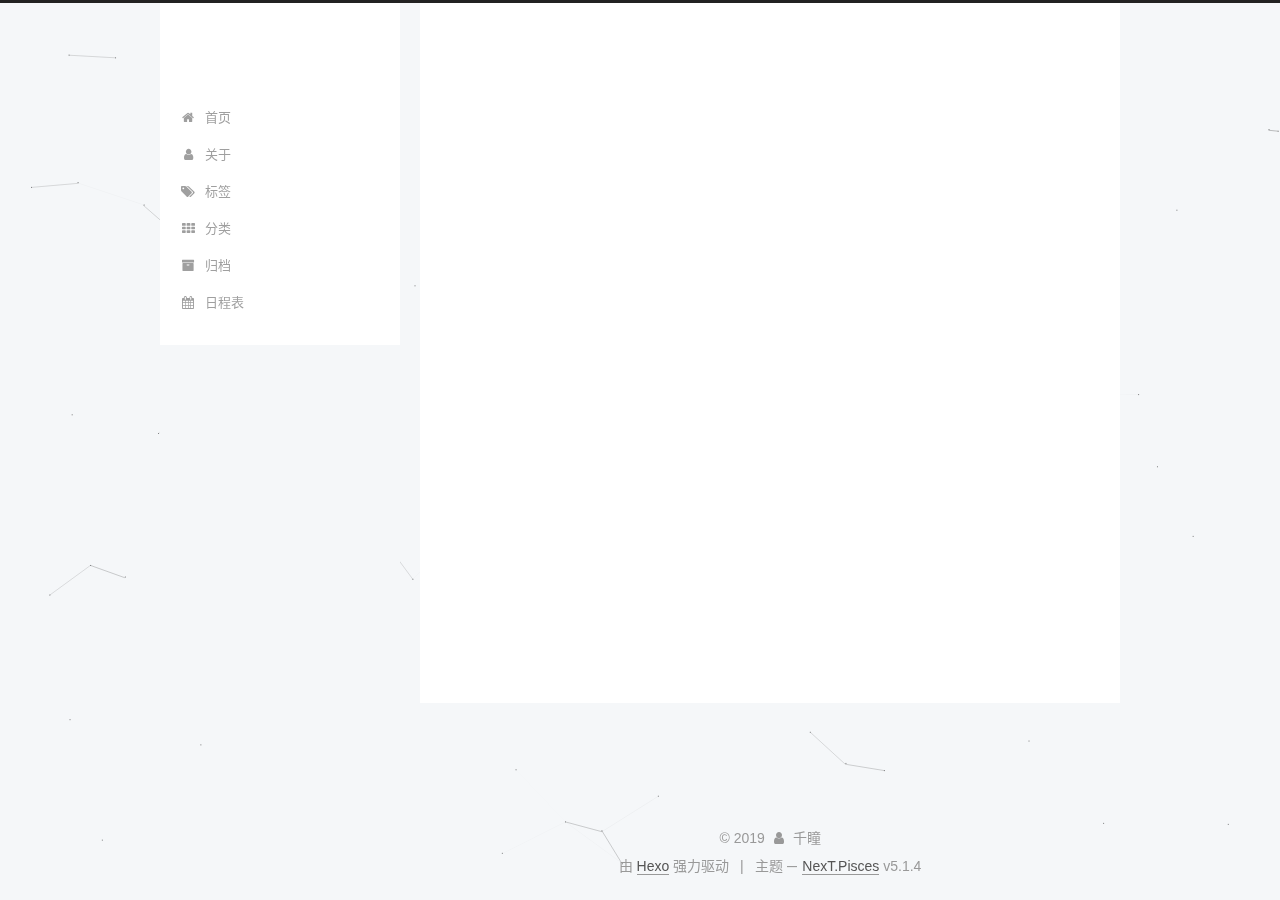
==== commit 844d4365: "Site updated: 2019-02-20 22:32:35" ====
--- a/archives/index.html
+++ b/archives/index.html
@@ -651,4 +651,7 @@
   
 
 </body>
+<!-- 页面点击小红心 -->
+<script type="text/javascript" src="/js/src/love.js"></script>
+
 </html>
--- a/css/main.css
+++ b/css/main.css
@@ -1823,7 +1823,7 @@
   width: 4px;
   height: 4px;
   border-radius: 50%;
-  background: #55ffb9;
+  background: #49f034;
 }
 .links-of-blogroll {
   font-size: 13px;
@@ -2754,7 +2754,7 @@
 .site-meta {
   padding: 20px 0;
   color: #fff;
-  background: #222;
+  background: $greenyellow;
 }
 @media (min-width: 768px) and (max-width: 991px) {
   .site-meta {
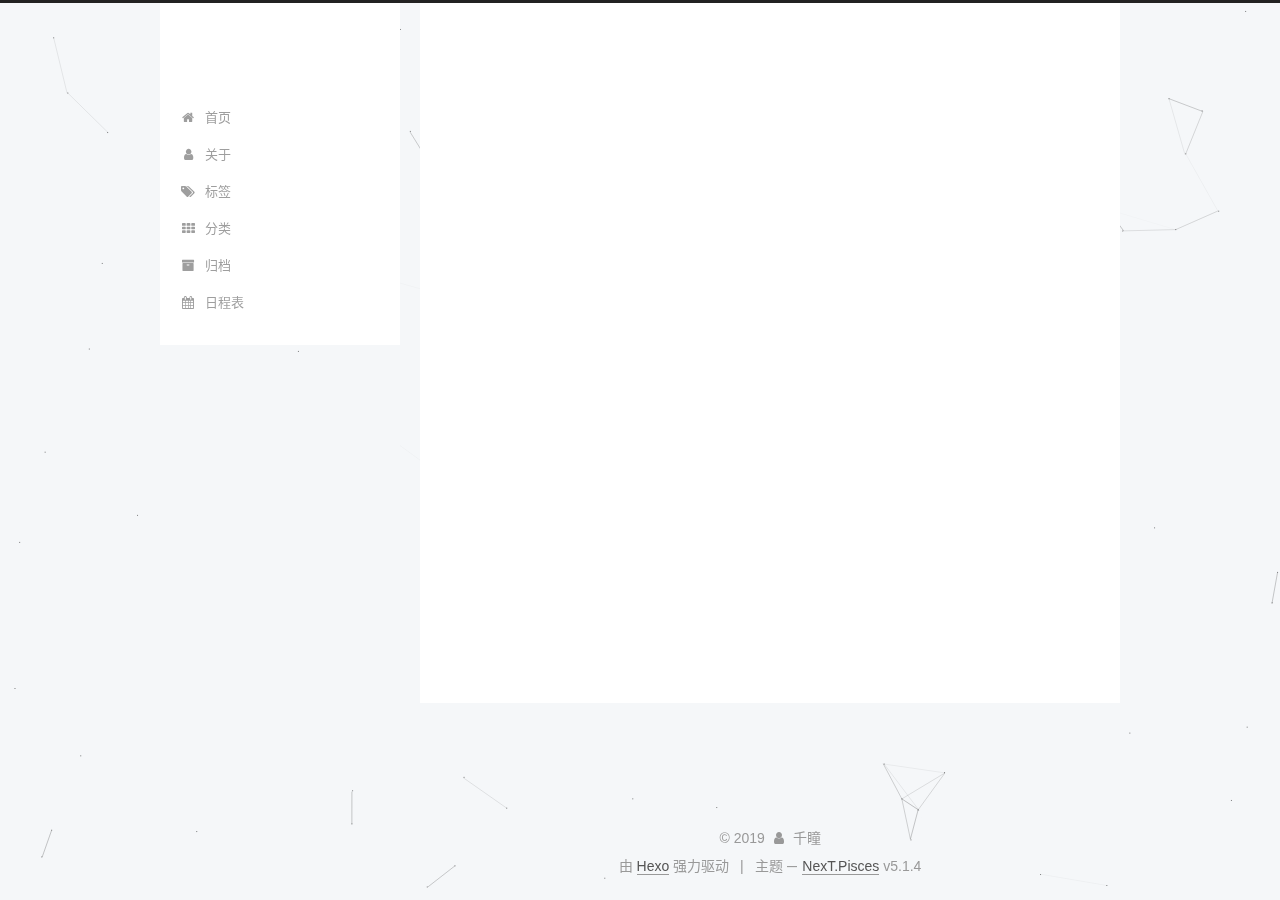
==== commit 525fc3a7: "Site updated: 2019-02-20 23:00:31" ====
--- a/archives/index.html
+++ b/archives/index.html
@@ -653,5 +653,7 @@
 </body>
 <!-- 页面点击小红心 -->
 <script type="text/javascript" src="/js/src/love.js"></script>
+<!-- 雪花特效 -->
+<script type="text/javascript" src="\js\snow.js"></script>
 
 </html>
--- a/css/main.css
+++ b/css/main.css
@@ -1823,7 +1823,7 @@
   width: 4px;
   height: 4px;
   border-radius: 50%;
-  background: #49f034;
+  background: #db2b32;
 }
 .links-of-blogroll {
   font-size: 13px;
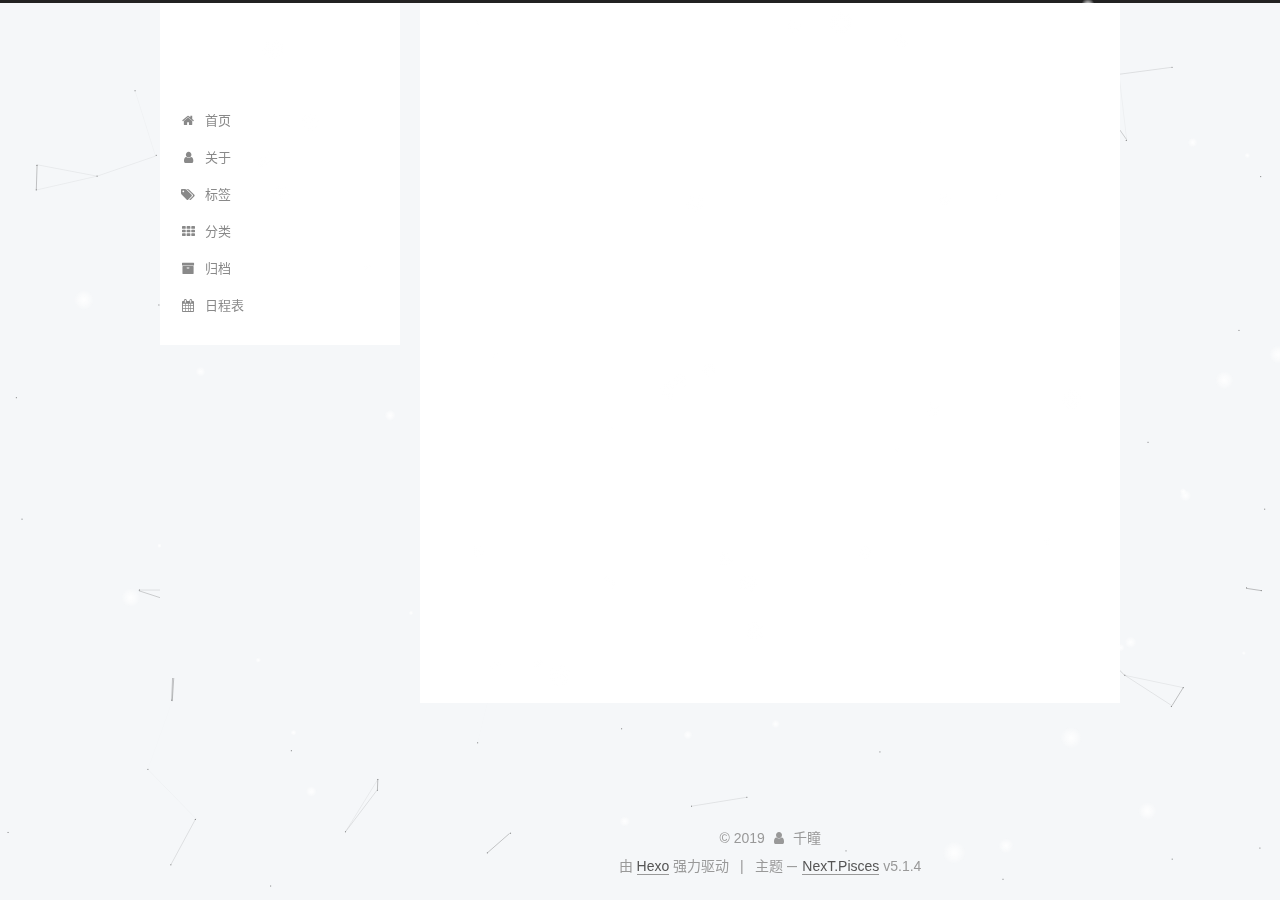
==== commit b19d0196: "Site updated: 2019-02-20 23:03:18" ====
--- a/archives/index.html
+++ b/archives/index.html
@@ -654,6 +654,6 @@
 <!-- 页面点击小红心 -->
 <script type="text/javascript" src="/js/src/love.js"></script>
 <!-- 雪花特效 -->
-<script type="text/javascript" src="\js\snow.js"></script>
+<script type="text/javascript" src="/js/src/snow.js"></script>
 
 </html>
--- a/css/main.css
+++ b/css/main.css
@@ -1823,7 +1823,7 @@
   width: 4px;
   height: 4px;
   border-radius: 50%;
-  background: #db2b32;
+  background: #f5a6ff;
 }
 .links-of-blogroll {
   font-size: 13px;
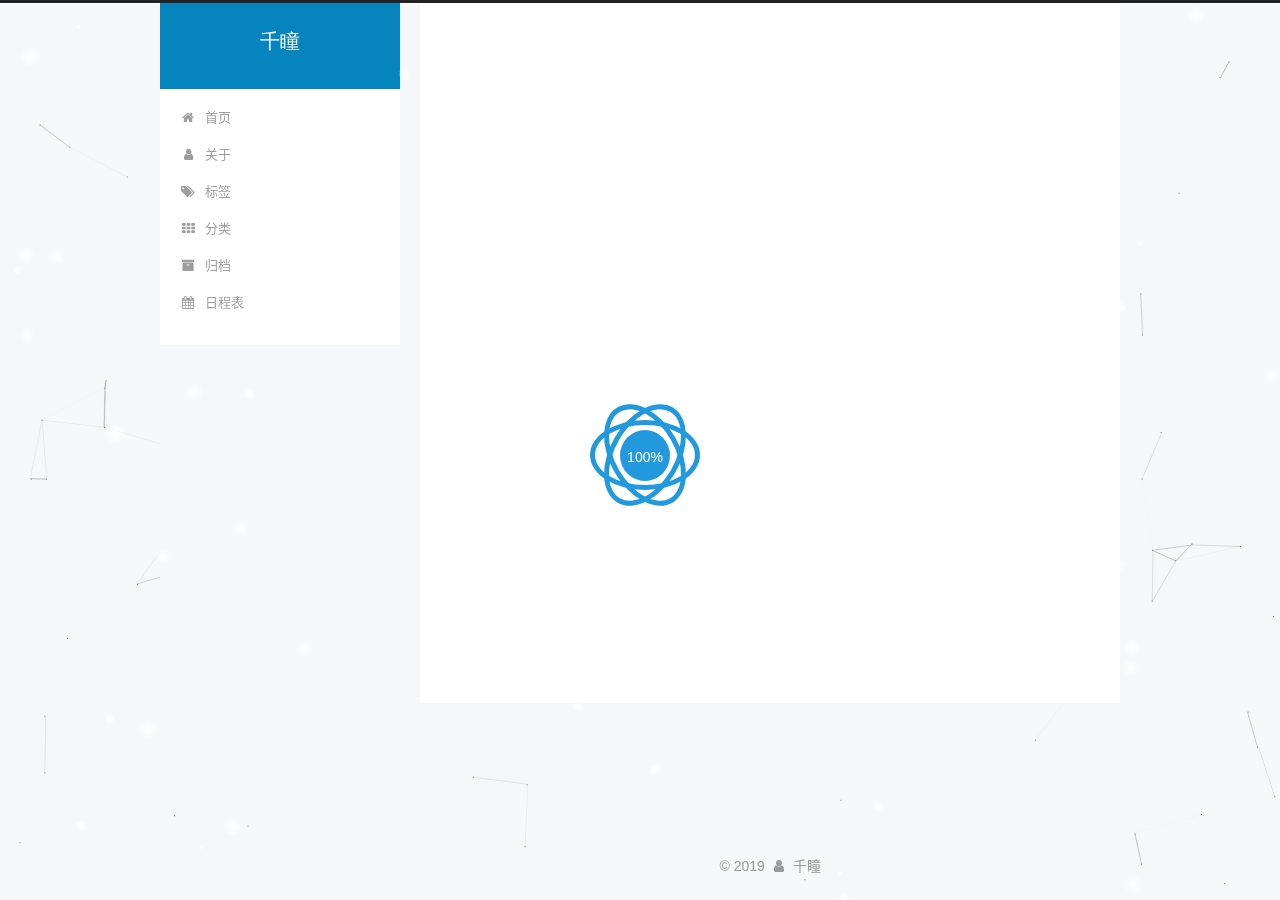
==== commit 0733c88d: "Site updated: 2019-02-20 23:54:18" ====
--- a/archives/index.html
+++ b/archives/index.html
@@ -465,7 +465,7 @@
 </div>
 
 
-  <div class="powered-by">由 <a class="theme-link" target="_blank" href="https://hexo.io">Hexo</a> 强力驱动</div>
+  <!--<div class="powered-by">由 <a class="theme-link" target="_blank" href="https://hexo.io">Hexo</a> 强力驱动</div>
 
 
 
@@ -473,7 +473,7 @@
 
 
 
-  <div class="theme-info">主题 &mdash; <a class="theme-link" target="_blank" href="https://github.com/iissnan/hexo-theme-next">NexT.Pisces</a> v5.1.4</div>
+  <div class="theme-info">主题 &mdash; <a class="theme-link" target="_blank" href="https://github.com/iissnan/hexo-theme-next">NexT.Pisces</a> v5.1.4</div>-->
 
 
 
--- a/css/main.css
+++ b/css/main.css
@@ -487,8 +487,8 @@
   margin: 20px 0;
   padding: 0;
   font-size: 13px;
-  color: #4d4d4c;
-  background: #f7f7f7;
+  color: #eaeaea;
+  background: #000;
   line-height: 1.6;
 }
 pre,
@@ -508,7 +508,7 @@
 }
 pre code {
   padding: 0;
-  color: #4d4d4c;
+  color: #eaeaea;
   background: none;
   text-shadow: none;
 }
@@ -531,7 +531,7 @@
 }
 .highlight figcaption {
   font-size: 1em;
-  color: #4d4d4c;
+  color: #eaeaea;
   line-height: 1em;
   margin-bottom: 1em;
 }
@@ -545,23 +545,23 @@
 }
 .highlight figcaption a {
   float: right;
-  color: #4d4d4c;
+  color: #eaeaea;
 }
 .highlight figcaption a:hover {
-  border-bottom-color: #4d4d4c;
+  border-bottom-color: #eaeaea;
 }
 .highlight .gutter pre {
   padding-left: 10px;
   padding-right: 10px;
-  color: #869194;
+  color: #666;
   text-align: right;
-  background-color: #eff2f3;
+  background-color: #292929;
 }
 .highlight .code pre {
   width: 100%;
   padding-left: 10px;
   padding-right: 10px;
-  background-color: #f7f7f7;
+  background-color: #000;
 }
 .highlight .line {
   height: 20px;
@@ -579,16 +579,16 @@
   border: none;
 }
 pre .deletion {
-  background: #fdd;
+  background: #008000;
 }
 pre .addition {
-  background: #dfd;
+  background: #800000;
 }
 pre .meta {
-  color: #8959a8;
+  color: #c397d8;
 }
 pre .comment {
-  color: #8e908c;
+  color: #969896;
 }
 pre .variable,
 pre .attribute,
@@ -602,7 +602,7 @@
 pre .css .id,
 pre .css .class,
 pre .css .pseudo {
-  color: #c82829;
+  color: #d54e53;
 }
 pre .number,
 pre .preprocessor,
@@ -611,7 +611,7 @@
 pre .params,
 pre .constant,
 pre .command {
-  color: #f5871f;
+  color: #e78c45;
 }
 pre .ruby .class .title,
 pre .css .rules .attribute,
@@ -624,11 +624,11 @@
 pre .special,
 pre .number,
 pre .formula {
-  color: #718c00;
+  color: #b9ca4a;
 }
 pre .title,
 pre .css .hexcolor {
-  color: #3e999f;
+  color: #70c0b1;
 }
 pre .function,
 pre .python .decorator,
@@ -638,11 +638,11 @@
 pre .perl .sub,
 pre .javascript .title,
 pre .coffeescript .title {
-  color: #4271ae;
+  color: #7aa6da;
 }
 pre .keyword,
 pre .javascript .function {
-  color: #8959a8;
+  color: #c397d8;
 }
 .full-image.full-image.full-image.full-image {
   border: none;
@@ -1267,6 +1267,16 @@
 .use-motion .collection-title {
   opacity: 0;
 }
+.post-body p a {
+  color: #0593d3;
+  border-bottom: none;
+  border-bottom: 1px solid #0593d3;
+}
+.post-body p a:hover {
+  color: #fc6423;
+  border-bottom: none;
+  border-bottom: 1px solid #fc6423;
+}
 .posts-expand {
   padding-top: 40px;
 }
@@ -1823,7 +1833,7 @@
   width: 4px;
   height: 4px;
   border-radius: 50%;
-  background: #f5a6ff;
+  background: #18ff54;
 }
 .links-of-blogroll {
   font-size: 13px;
@@ -2754,7 +2764,7 @@
 .site-meta {
   padding: 20px 0;
   color: #fff;
-  background: $greenyellow;
+  background: #0684bd;
 }
 @media (min-width: 768px) and (max-width: 991px) {
   .site-meta {
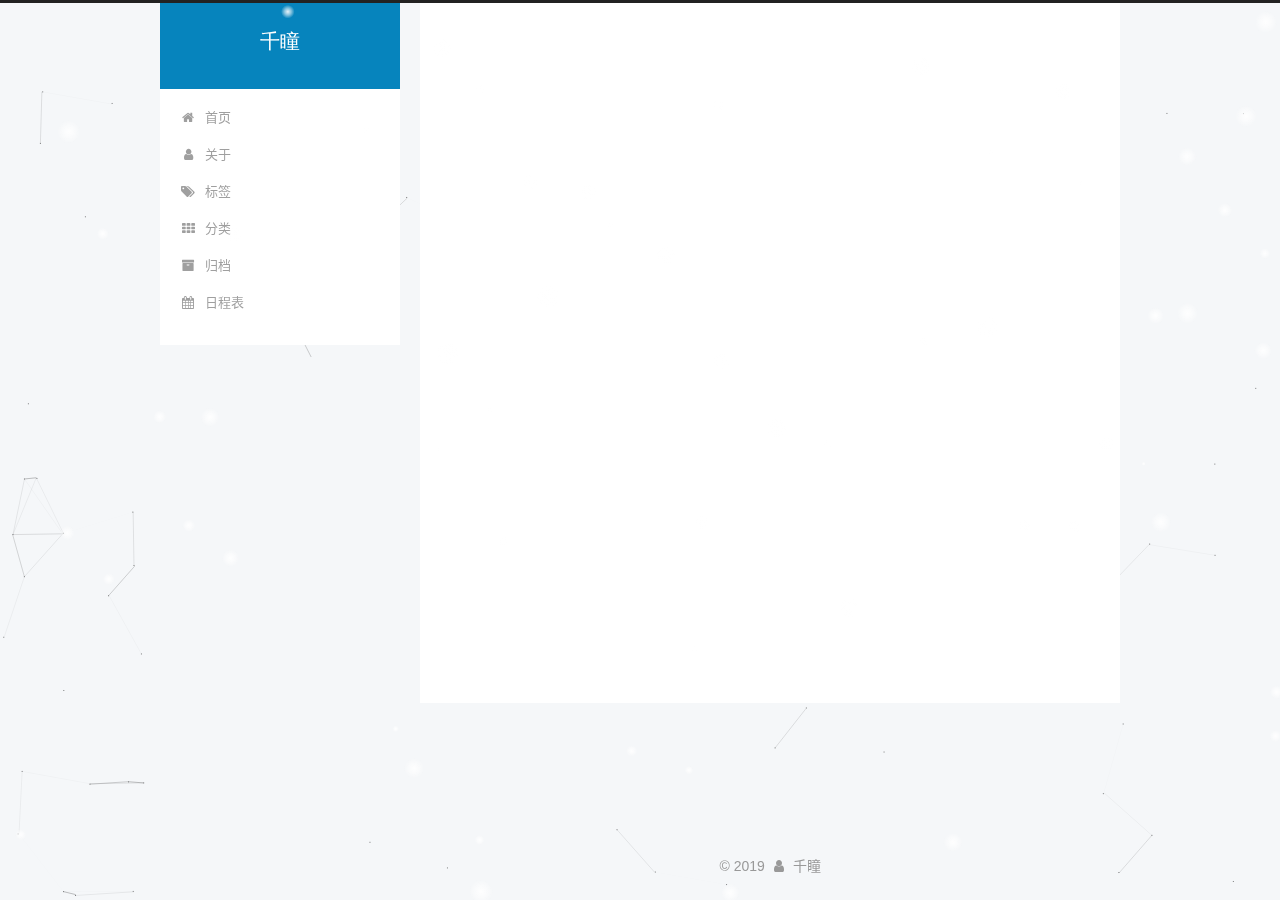
==== commit f4ffae7a: "Site updated: 2019-02-21 11:42:58" ====
--- a/archives/index.html
+++ b/archives/index.html
@@ -307,7 +307,7 @@
         
             <a class="post-title-link" href="/2019/02/20/数据分析-numpy/" itemprop="url">
               
-                <span itemprop="name">未命名</span>
+                <span itemprop="name">数据分析--numpy</span>
               
             </a>
         
--- a/css/main.css
+++ b/css/main.css
@@ -1833,7 +1833,7 @@
   width: 4px;
   height: 4px;
   border-radius: 50%;
-  background: #18ff54;
+  background: #acfa52;
 }
 .links-of-blogroll {
   font-size: 13px;
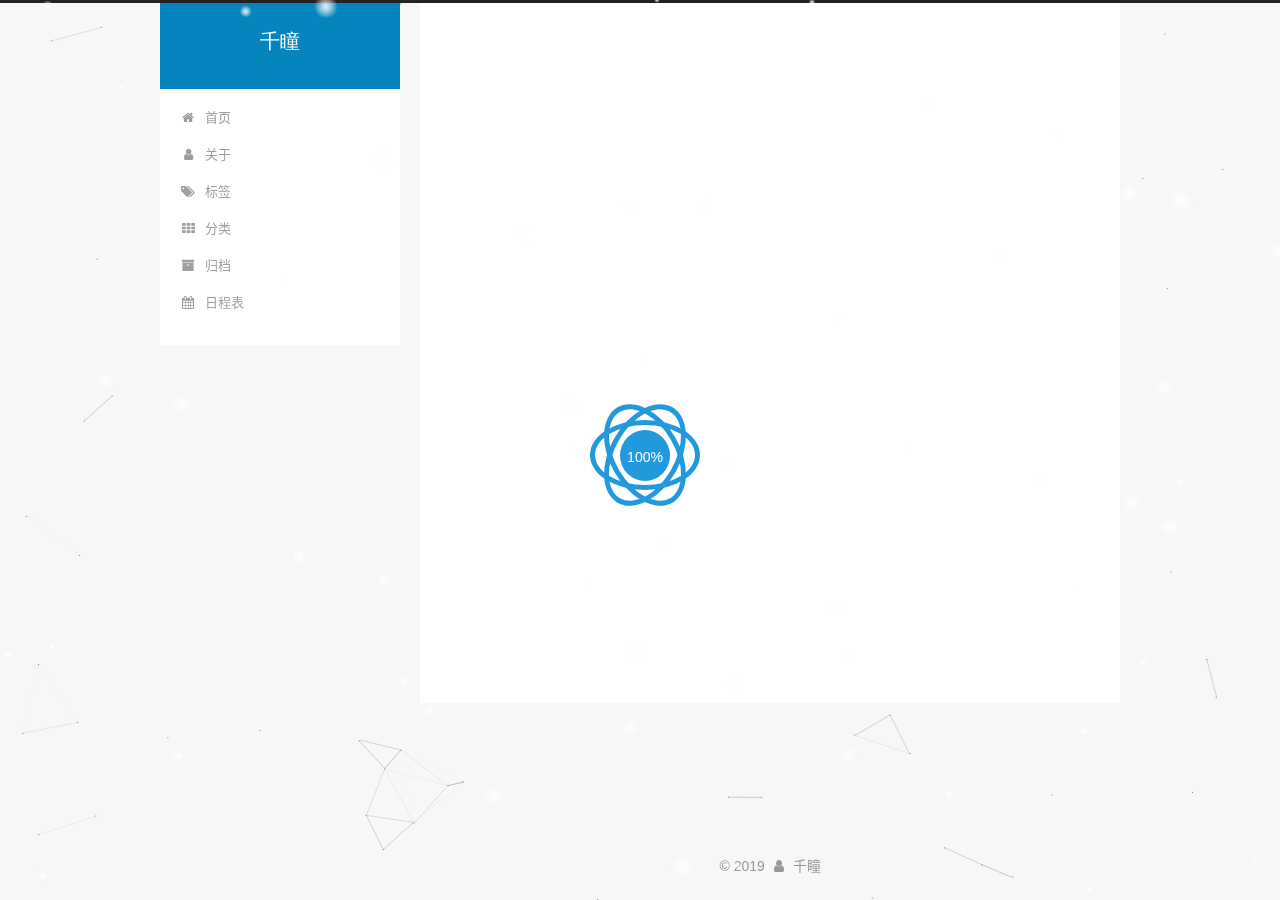
==== commit 47df30cd: "Site updated: 2019-02-21 14:26:06" ====
--- a/archives/index.html
+++ b/archives/index.html
@@ -281,7 +281,7 @@
         
           
         
-        嗯..! 目前共计 2 篇日志。 继续努力。
+        嗯..! 目前共计 1 篇日志。 继续努力。
       </span>
 
       
@@ -295,41 +295,6 @@
           <div class="collection-title">
             <h1 class="archive-year" id="archive-year-2019">2019</h1>
           </div>
-        
-        
-
-        
-
-  <article class="post post-type-normal" itemscope itemtype="http://schema.org/Article">
-    <header class="post-header">
-
-      <h2 class="post-title">
-        
-            <a class="post-title-link" href="/2019/02/20/数据分析-numpy/" itemprop="url">
-              
-                <span itemprop="name">数据分析--numpy</span>
-              
-            </a>
-        
-      </h2>
-
-      <div class="post-meta">
-        <time class="post-time" itemprop="dateCreated" datetime="2019-02-20T00:19:30+08:00" content="2019-02-20">
-          02-20
-        </time>
-      </div>
-
-    </header>
-  </article>
-
-
-
-      
-
-        
-        
-        
-
         
         
 
@@ -414,7 +379,7 @@
               
                 <a href="/archives/">
               
-                  <span class="site-state-item-count">2</span>
+                  <span class="site-state-item-count">1</span>
                   <span class="site-state-item-name">日志</span>
                 </a>
               </div>
--- a/css/main.css
+++ b/css/main.css
@@ -1833,7 +1833,7 @@
   width: 4px;
   height: 4px;
   border-radius: 50%;
-  background: #acfa52;
+  background: #9c451a;
 }
 .links-of-blogroll {
   font-size: 13px;
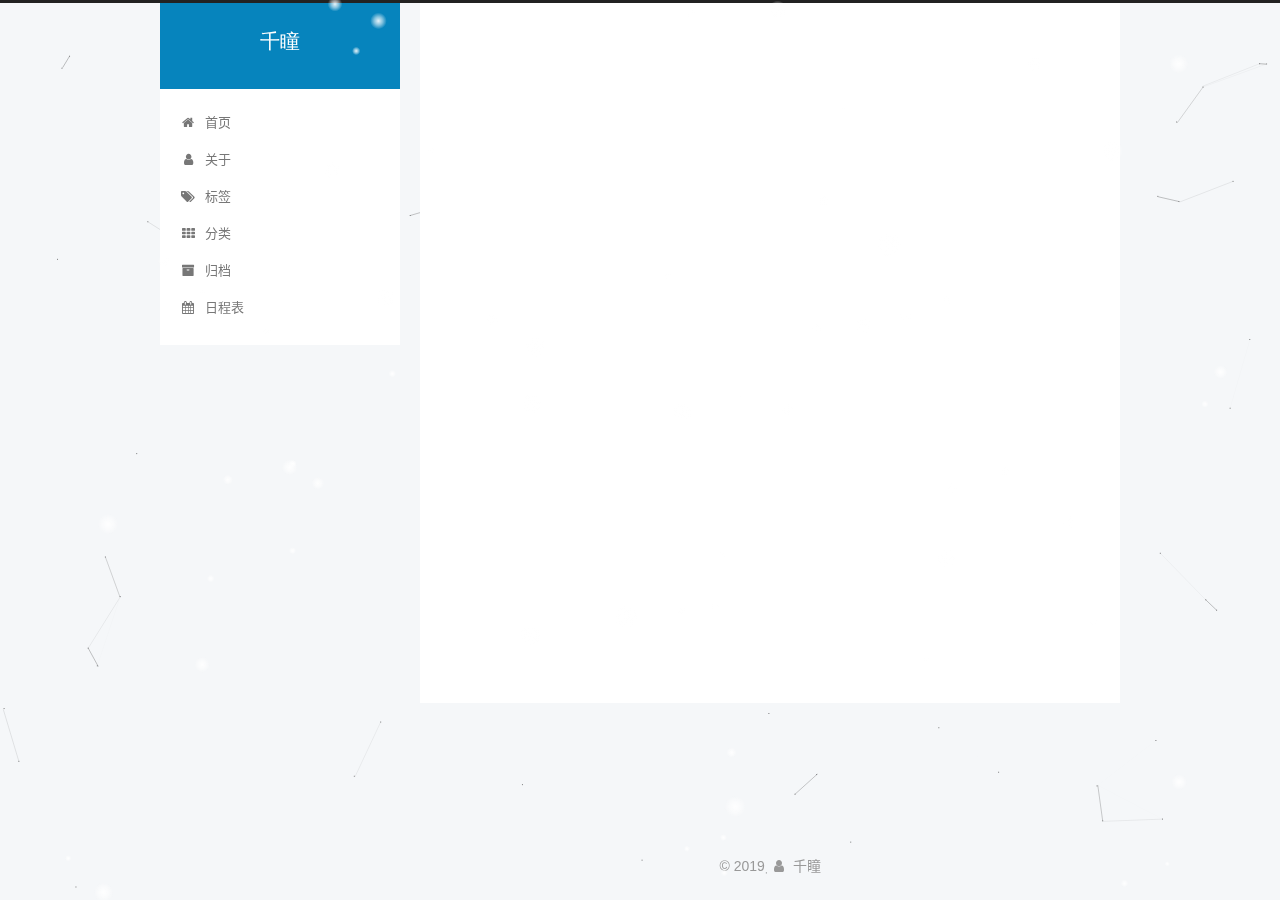
==== commit a617e1a8: "Site updated: 2019-02-22 23:00:29" ====
--- a/archives/index.html
+++ b/archives/index.html
@@ -281,7 +281,7 @@
         
           
         
-        嗯..! 目前共计 1 篇日志。 继续努力。
+        嗯..! 目前共计 2 篇日志。 继续努力。
       </span>
 
       
@@ -295,6 +295,41 @@
           <div class="collection-title">
             <h1 class="archive-year" id="archive-year-2019">2019</h1>
           </div>
+        
+        
+
+        
+
+  <article class="post post-type-normal" itemscope itemtype="http://schema.org/Article">
+    <header class="post-header">
+
+      <h2 class="post-title">
+        
+            <a class="post-title-link" href="/2019/02/21/数据分析-numpy/" itemprop="url">
+              
+                <span itemprop="name">数据分析--numpy</span>
+              
+            </a>
+        
+      </h2>
+
+      <div class="post-meta">
+        <time class="post-time" itemprop="dateCreated" datetime="2019-02-21T14:27:32+08:00" content="2019-02-21">
+          02-21
+        </time>
+      </div>
+
+    </header>
+  </article>
+
+
+
+      
+
+        
+        
+        
+
         
         
 
@@ -379,7 +414,7 @@
               
                 <a href="/archives/">
               
-                  <span class="site-state-item-count">1</span>
+                  <span class="site-state-item-count">2</span>
                   <span class="site-state-item-name">日志</span>
                 </a>
               </div>
--- a/css/main.css
+++ b/css/main.css
@@ -1833,7 +1833,7 @@
   width: 4px;
   height: 4px;
   border-radius: 50%;
-  background: #9c451a;
+  background: #63a441;
 }
 .links-of-blogroll {
   font-size: 13px;
